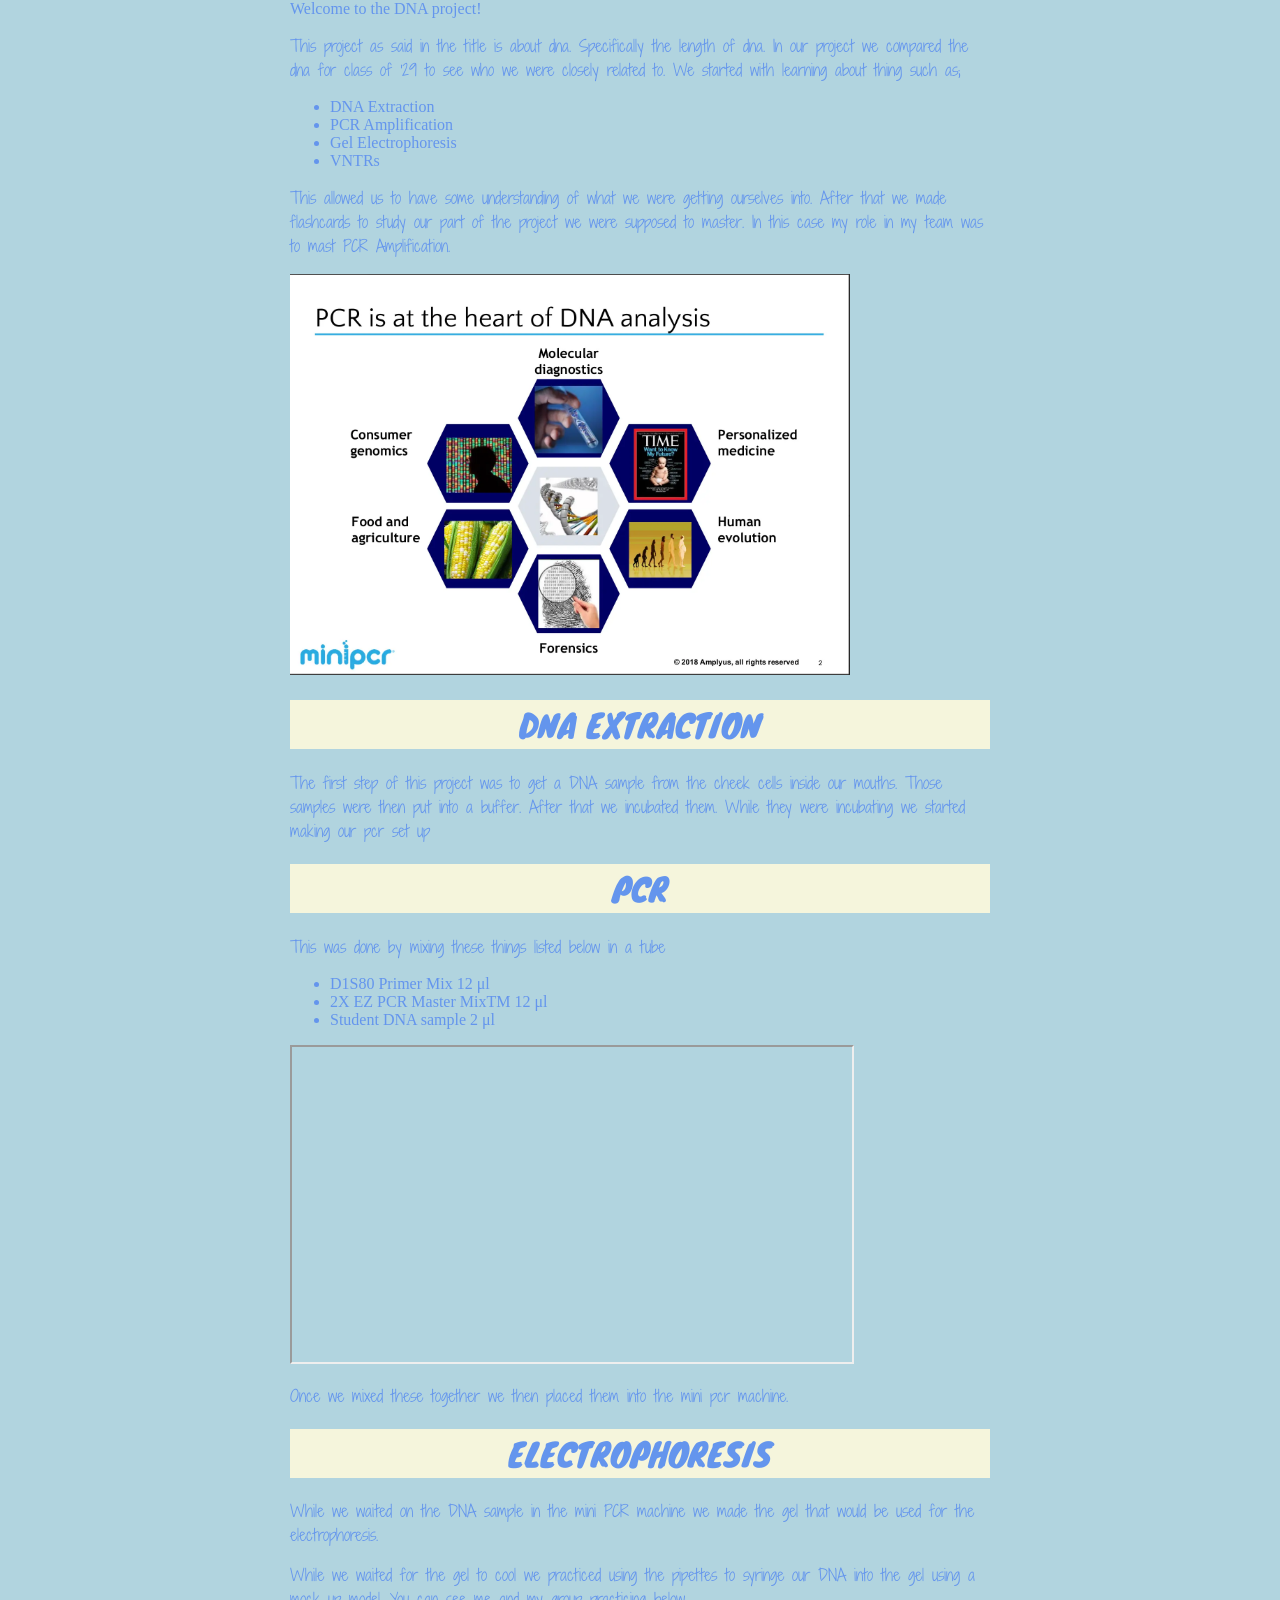
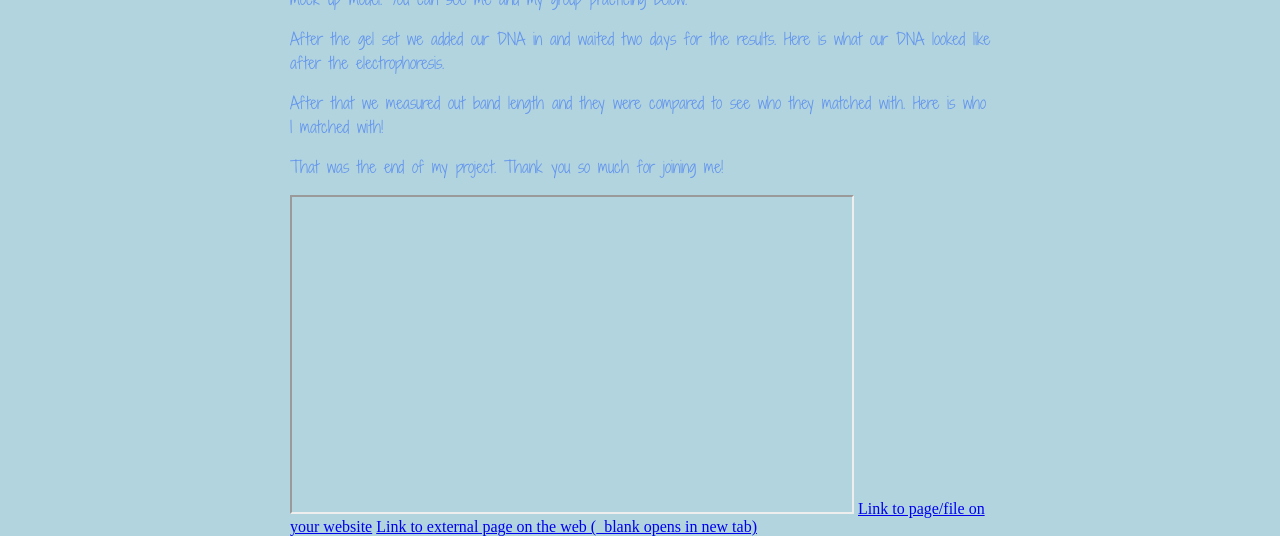
==== biobreakthrough.html @ d28806fa "Update biobreakthrough.html" ====
<!DOCTYPE html>
<!--
    Anything you put in between the double-dash arrow symbols shown around
    this block of text is designated a 'comment' intended for human coders
    and ignored by the computer. The top "<!DOCTYPE html>" line of code 
    declares that this text file is to be interpreted as HTML code.
-->

<html lang=en>
<!--
    This opening tag marks the start of the html code.  Everything below
    until the </html> closing tag is part of this element. "lang" is an
    attribute defining the language of the website. The value "en" 
    indicates this site is written in English. We indent the content
    inside an element to make it easier for people to read and understand.
-->

    <head>
    <!--Code *about* the website, NOT displayed in the browser window.-->

        <meta charset="UTF-8"> <!--Sets site to use standard characters.-->

        <meta name="viewport" content="width=device-width, initial-scale=1.0">
        <!-- Sizes your site to the visitor's screen size -->

        <meta name="author" content="Your Name">
        <!--
            Some tags like "meta" are self-closing. They have "attributes" 
            but no inner content and they don't need or use a closing tag.
        -->

        <title>Relations Across the World</title>
        <!--The 'title' is what's displayed in the browser tab.-->

        <link rel="stylesheet" href="/style.css">
        <!--
            HTML (HyperText Markup Language) code is for the website 
            content. CSS (Cascading Style Sheets) code is for the website 
            style. The line above tells the browser the file location and 
            file name to find this code that you'll write/edit there.
        -->

        <link rel="icon" type="image/png" href="/favicon.png">
        <!--
            If you made/found a favicon, export/name it exactly favicon.png
            and upload to the top level of your repo, then this line of
            code will use it as your site icon in the browser tab.
        -->

    </head>

    <body> <!--Everything to be displayed in the browser window.-->
          
        <!--example headings, paragraphs, lists-->
       <h> Welcome to the DNA project!</h>
        <!--example images (uploaded to repo's "images" directory)-->
<p> This project as said in the title is about dna. Specifically the length of dna. 
    In our project we compared the dna for class of '29 to see who we were closely related to. 
    We started with learning about thing such as; </p>
        <ul>
            <li>DNA Extraction</li>
            <li>PCR Amplification</li>
            <li>Gel Electrophoresis</li>
            <li>VNTRs</li>
        </ul>

<p>This allowed us to have some understanding of what we were getting ourselves into. 
    After that we made flashcards to study our part of the project we were supposed to master. 
    In this case my role in my team was to mast PCR Amplification.</p>


        
        <img 
            
            src="images/pcrexplanation.webp"
            width="560" 
            alt="Quick explanation on pcr and what it does">
        <h1>DNA EXTRACTION</h1>
        
<p>The first step of this project was to get a DNA sample from the cheek cells inside our mouths. 
    Those samples were then put into a buffer. After that we incubated them. 
    While they were incubating we started making our pcr set up</p>

        <h1>PCR</h1>

        <p>This was done by mixing these things listed below in a tube </p>

        <ul>
            <li>D1S80 Primer Mix 12 μl</li>
            <li>2X EZ PCR Master MixTM 12 μl</li>
            <li>Student DNA sample 2 μl</li>
        </ul>
<iframe
    src="https://drive.google.com/file/d/1g2wAeH0hbMvpp764dH5-eVqAznQi3-Sd/preview"
    width="560" height="315"
    allowfullscreen>
</iframe>
    
        <p>Once we mixed these together we then placed them into the mini pcr machine.</p>

        <h1>ELECTROPHORESIS</h1>

        <p>While we waited on the DNA sample in the mini PCR machine we made the gel that would be used for the electrophoresis.</p>

        <p>While we waited for the gel to cool we practiced using the pipettes to syringe our 
        DNA into the gel using a mock up model. You can see me and my group practicing below. </p>

        <p>After the gel set we added our DNA in and waited two days for the results. 
            Here is what our DNA looked like after the electrophoresis. </p>

        <p>After that we measured out band length and they were compared to see who they matched with. 
            Here is who I matched with!</p>

        <p>That was the end of my project. Thank you so much for joining me!</p>
        <!--example video (or other content from another webpage)-->
        
        <iframe 
            src="https://drive.google.com/file/d/FILE_ID/preview"
            width="560" height="315"
            allowfullscreen>
        </iframe>
        <!-- replace FILE_ID in the example link above with the
             exact text from the equivalent spot within your 
             actual video's Google Drive shared link -->

        <!--example links-->
        <a href="/about.html">Link to page/file on your website</a>
        <a href="https://github.com" target="_blank">Link to
            external page on the web (_blank opens in new tab)</a>

    </body>
</html>
---- style.css ----
@import url('https://fonts.googleapis.com/css2?family=Knewave&family=Shadows+Into+Light+Two&display=swap');

body {
   max-Width: 700px;
  margin: auto;
  color: cornflowerblue;
  Background-color: #B1D4DF
}
h1, h2, h3 {
  Text-align: center;
  background-color: beige;
 font-family: "Knewave", system-ui;
  font-weight: 400;
  font-style: normal;
}
P {
font-family: "Shadows Into Light Two", cursive;
  font-weight: 400;
  font-style: normal;
}
Nav li {
  List-style-type: none;
  Display: inline-block;
  Padding: 8px;
  Background-color:#BBEEF0;
}
Table, th, td {
  border: 2px solid;
}
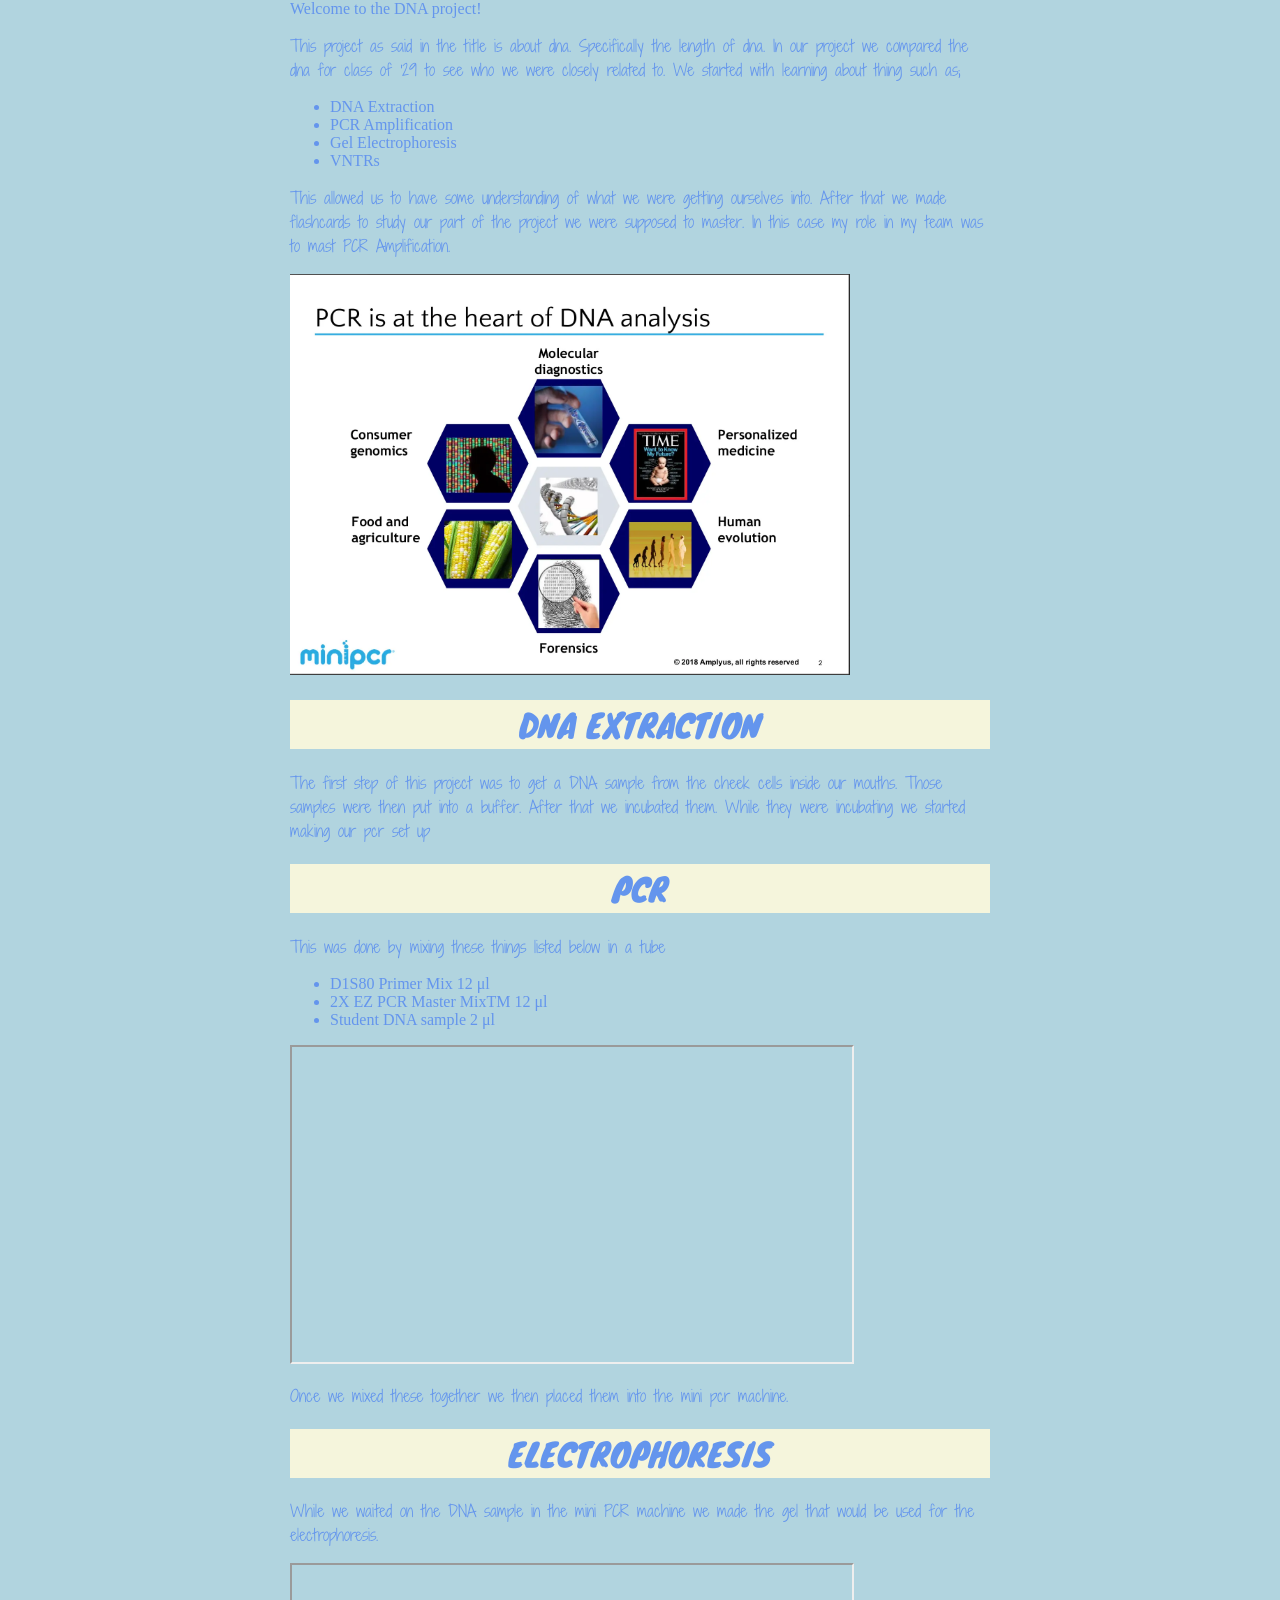
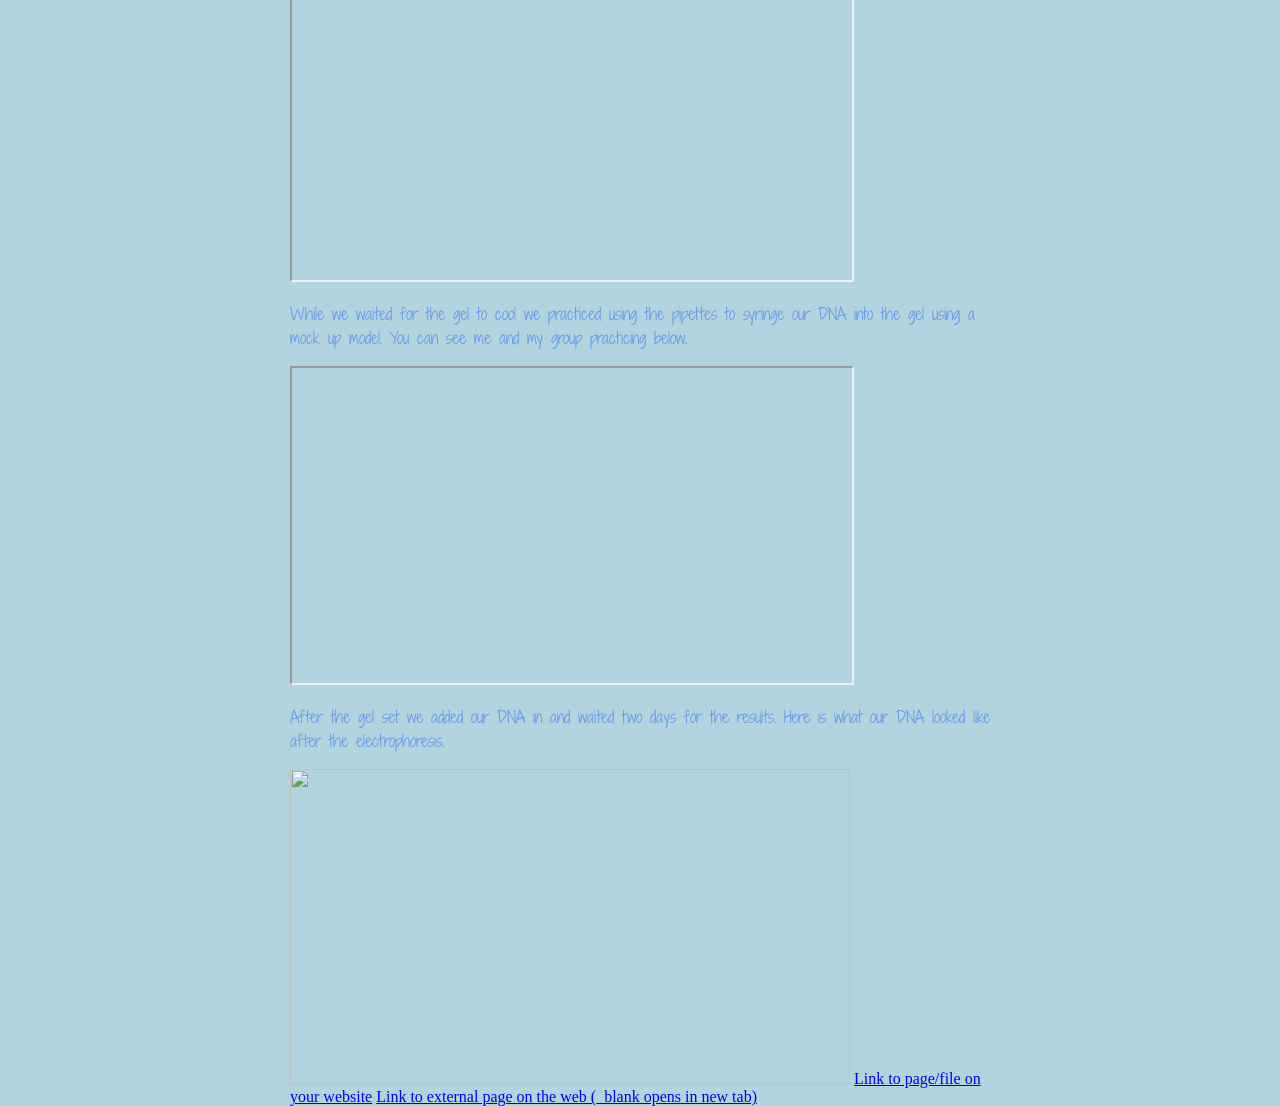
==== commit ca0eccfb: "Update biobreakthrough.html" ====
--- a/biobreakthrough.html
+++ b/biobreakthrough.html
@@ -70,11 +70,13 @@
 
 
         
-        <img 
+        <img
             
             src="images/pcrexplanation.webp"
             width="560" 
             alt="Quick explanation on pcr and what it does">
+
+        
         <h1>DNA EXTRACTION</h1>
         
 <p>The first step of this project was to get a DNA sample from the cheek cells inside our mouths. 
@@ -101,13 +103,25 @@
         <h1>ELECTROPHORESIS</h1>
 
         <p>While we waited on the DNA sample in the mini PCR machine we made the gel that would be used for the electrophoresis.</p>
-
+<iframe
+    src="https://drive.google.com/file/d/1Gts8UBvDqprJwBTqhajZ19XPBqhfyo3I/preview"
+    width="560" height="315"
+    allowfullscreen>
+</iframe>
+        
         <p>While we waited for the gel to cool we practiced using the pipettes to syringe our 
         DNA into the gel using a mock up model. You can see me and my group practicing below. </p>
-
+<iframe
+    scr="https://drive.google.com/file/d/1UNjRVYKHMQchnXVR-z0BlIrUE1TOkA-Y/preview"
+    width="560" height="315"
+    allowfullscreen>
+</iframe>
+        
         <p>After the gel set we added our DNA in and waited two days for the results. 
             Here is what our DNA looked like after the electrophoresis. </p>
-
+<img
+    src="
+    
         <p>After that we measured out band length and they were compared to see who they matched with. 
             Here is who I matched with!</p>
 
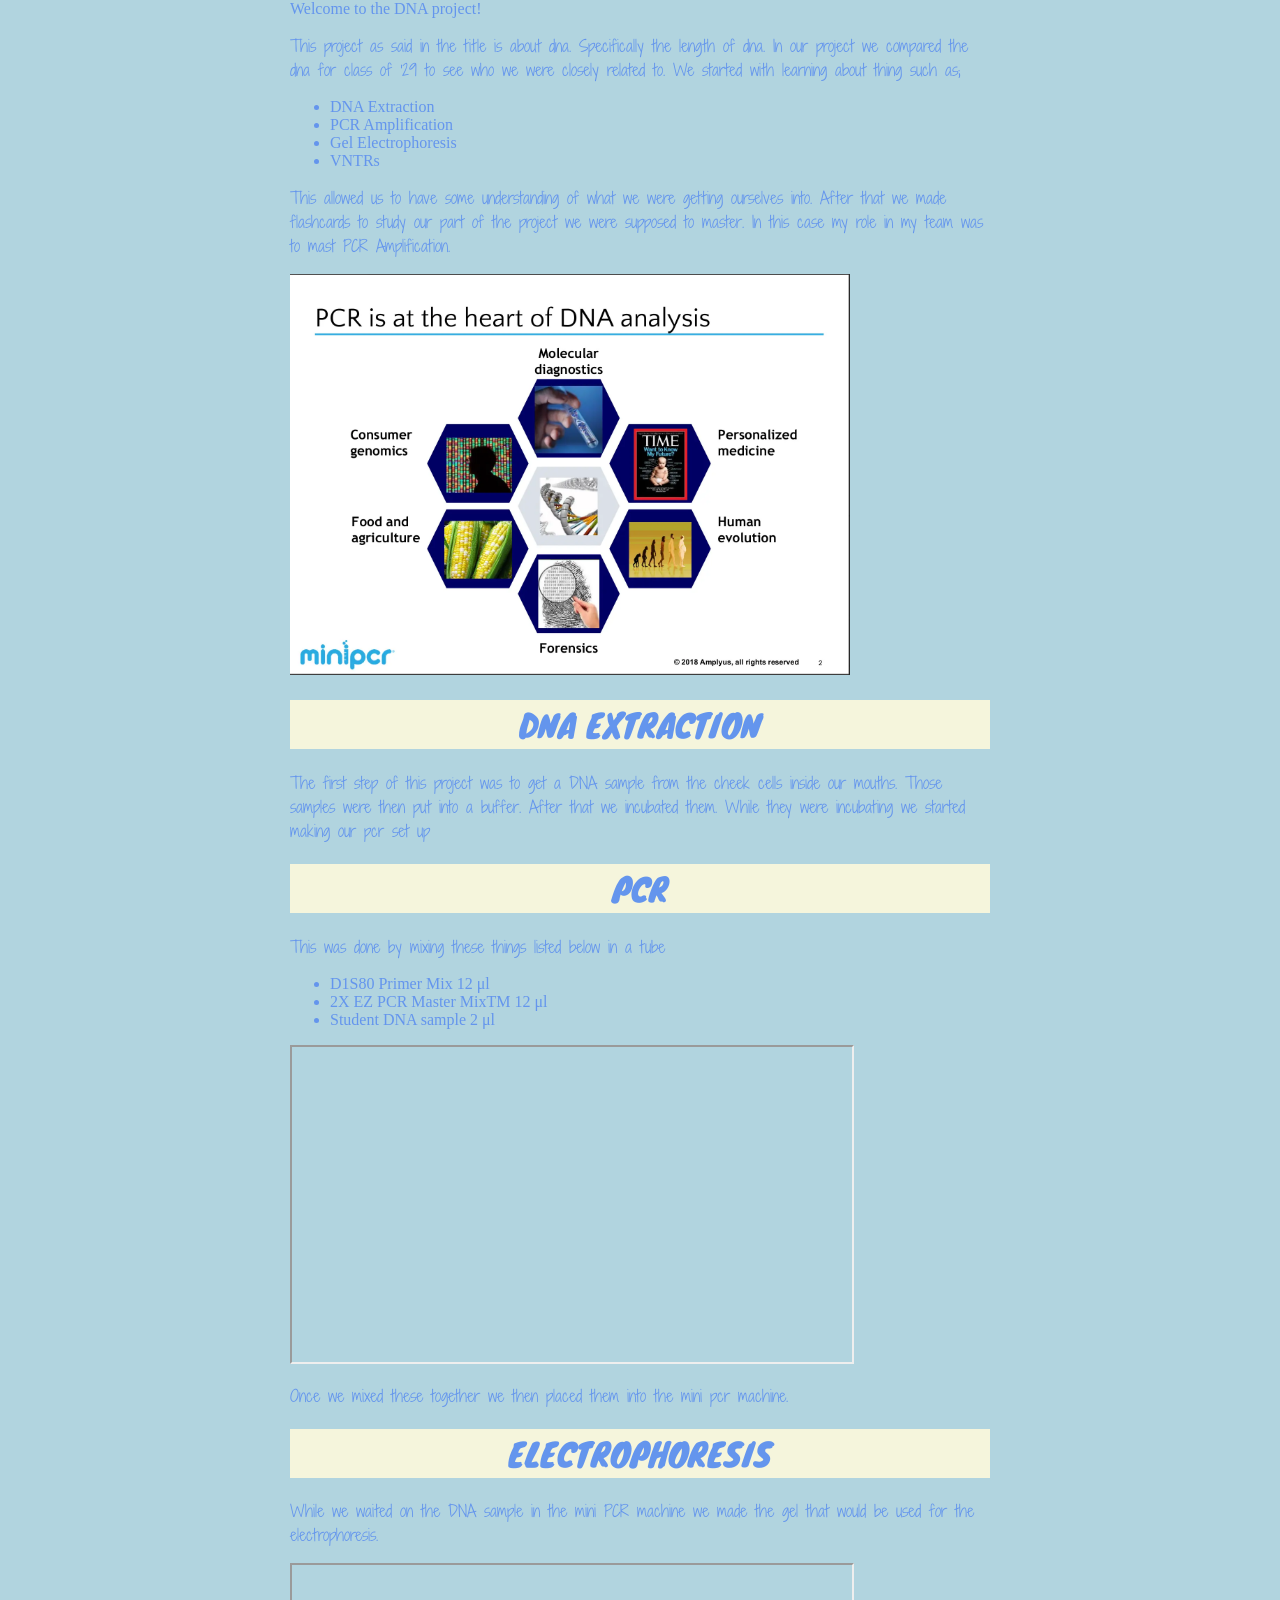
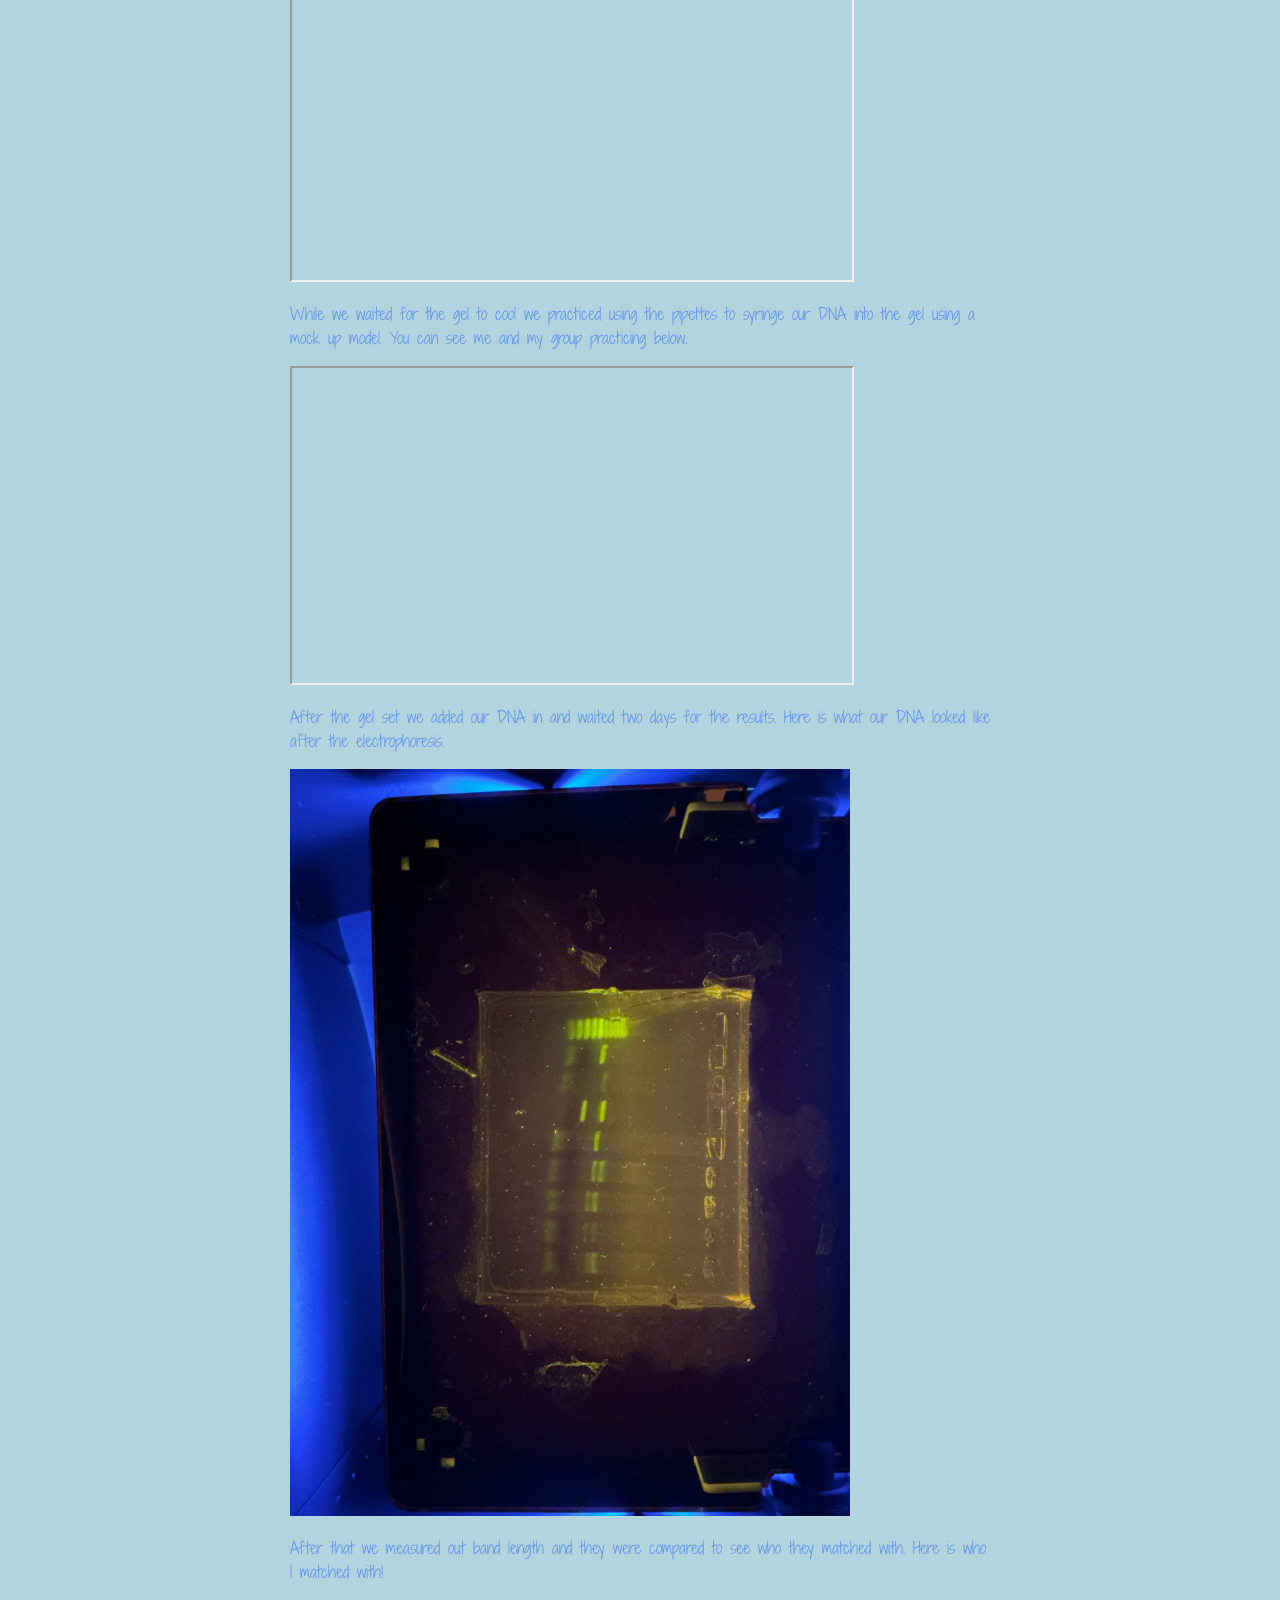
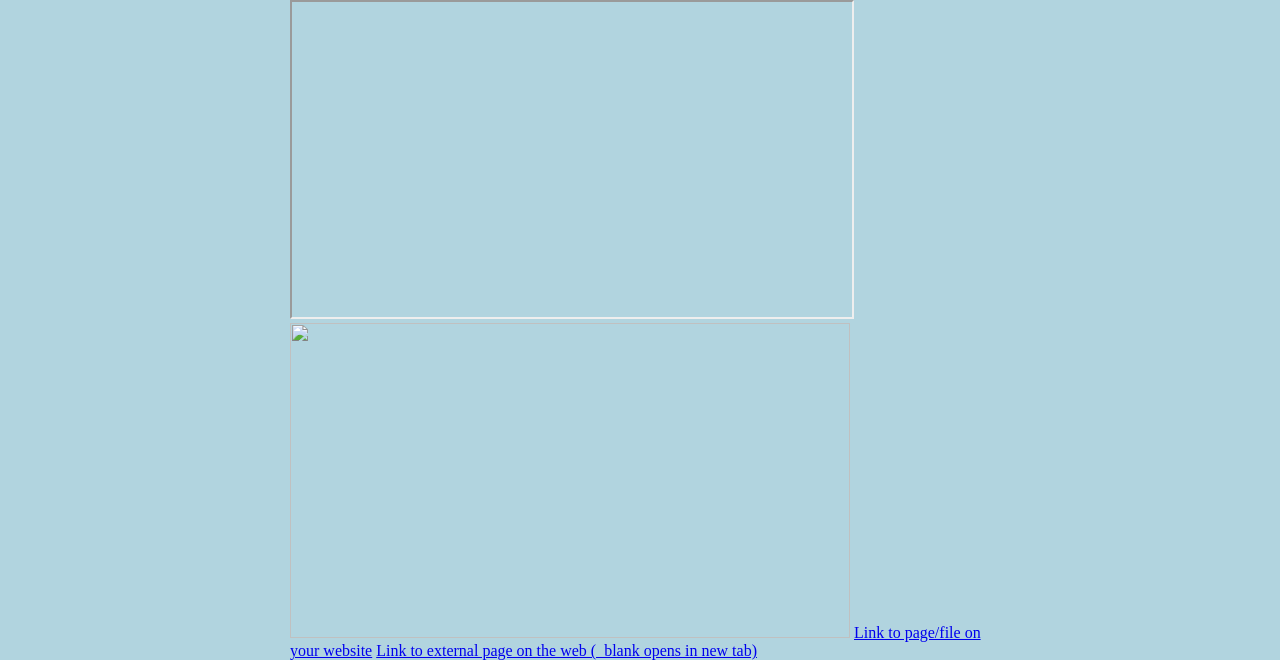
==== commit 914c6f10: "Update biobreakthrough.html" ====
--- a/biobreakthrough.html
+++ b/biobreakthrough.html
@@ -120,11 +120,21 @@
         <p>After the gel set we added our DNA in and waited two days for the results. 
             Here is what our DNA looked like after the electrophoresis. </p>
 <img
-    src="
+    src="images/gel.webp"
+    width="560"
+    alt="gel electrophoresis results">
     
         <p>After that we measured out band length and they were compared to see who they matched with. 
             Here is who I matched with!</p>
+<iframe
+    src="https://drive.google.com/file/d/1uJi8oIe1H4S3XC4cflglytpePHdUKwmH/preview"
+    width="560" height="315"
+    allowfullscreen>
+</iframe>
 
+<img
+    src="
+        
         <p>That was the end of my project. Thank you so much for joining me!</p>
         <!--example video (or other content from another webpage)-->
         
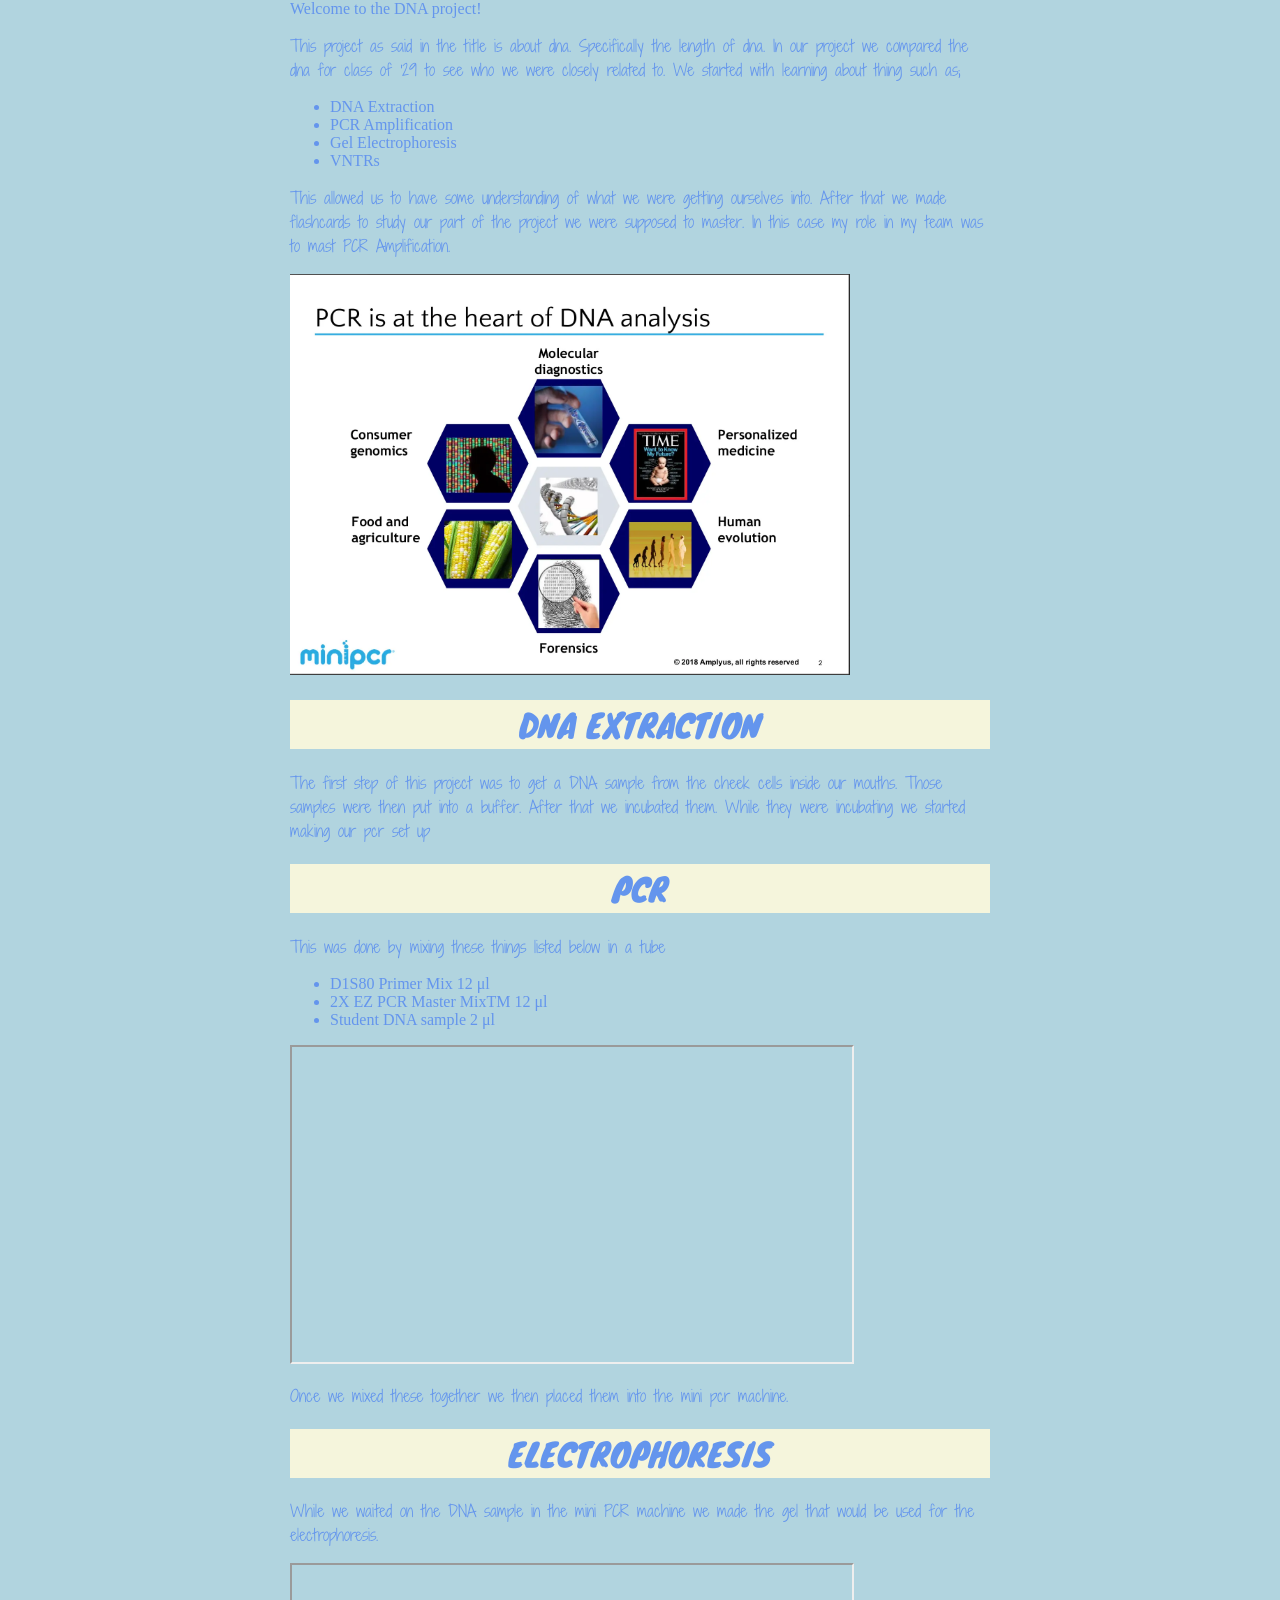
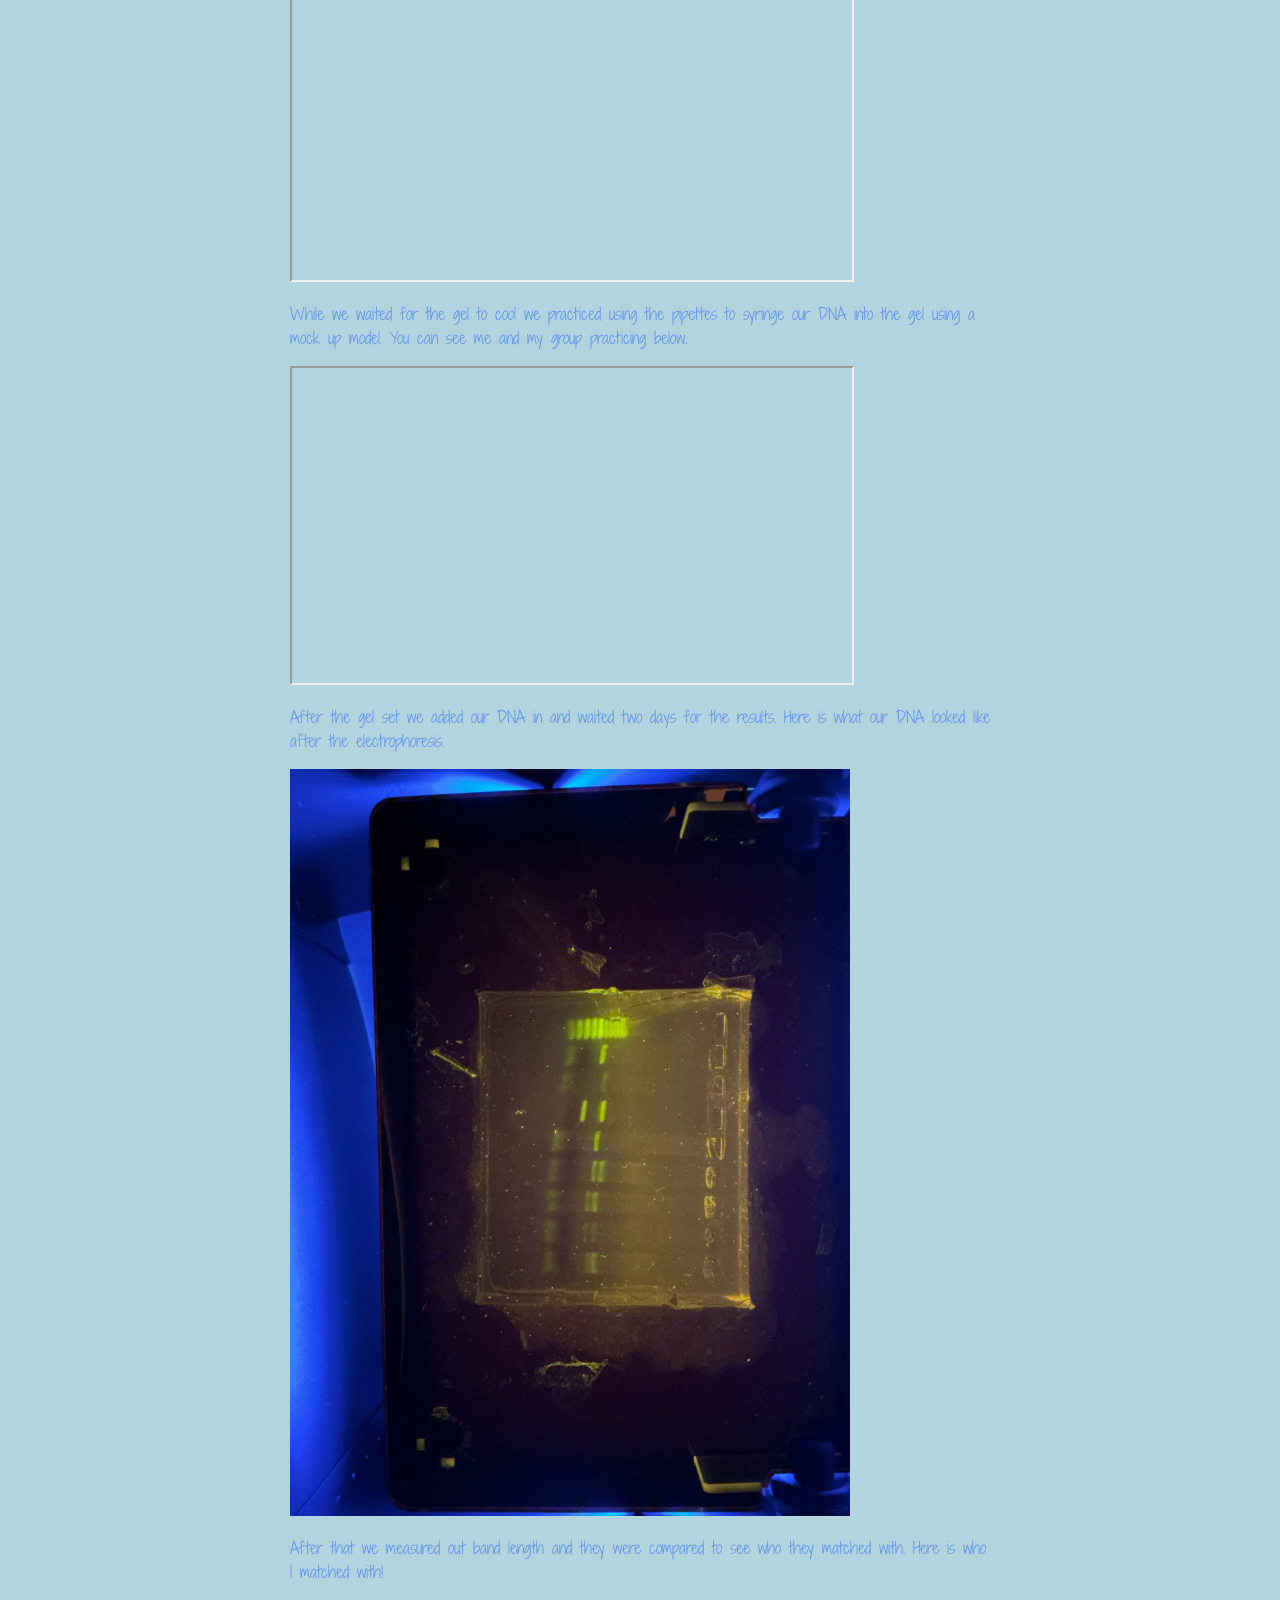
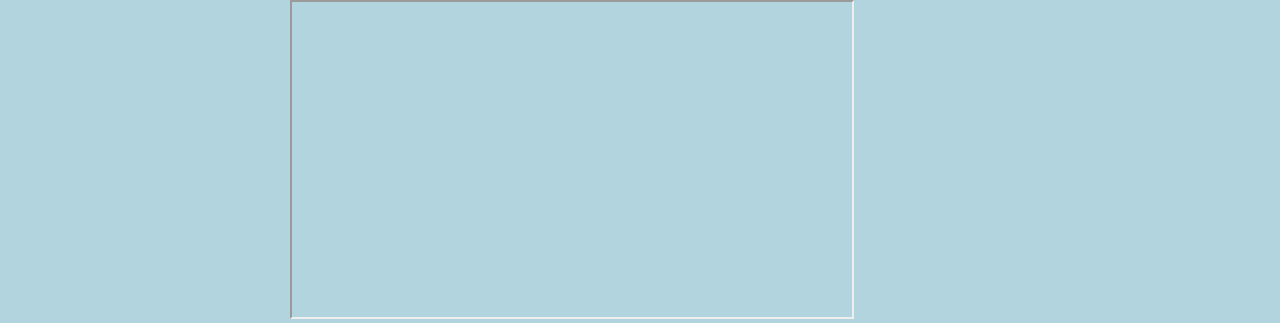
==== commit dc4d456b: "Update biobreakthrough.html" ====
--- a/biobreakthrough.html
+++ b/biobreakthrough.html
@@ -137,20 +137,6 @@
         
         <p>That was the end of my project. Thank you so much for joining me!</p>
         <!--example video (or other content from another webpage)-->
-        
-        <iframe 
-            src="https://drive.google.com/file/d/FILE_ID/preview"
-            width="560" height="315"
-            allowfullscreen>
-        </iframe>
-        <!-- replace FILE_ID in the example link above with the
-             exact text from the equivalent spot within your 
-             actual video's Google Drive shared link -->
-
-        <!--example links-->
-        <a href="/about.html">Link to page/file on your website</a>
-        <a href="https://github.com" target="_blank">Link to
-            external page on the web (_blank opens in new tab)</a>
 
     </body>
 </html>
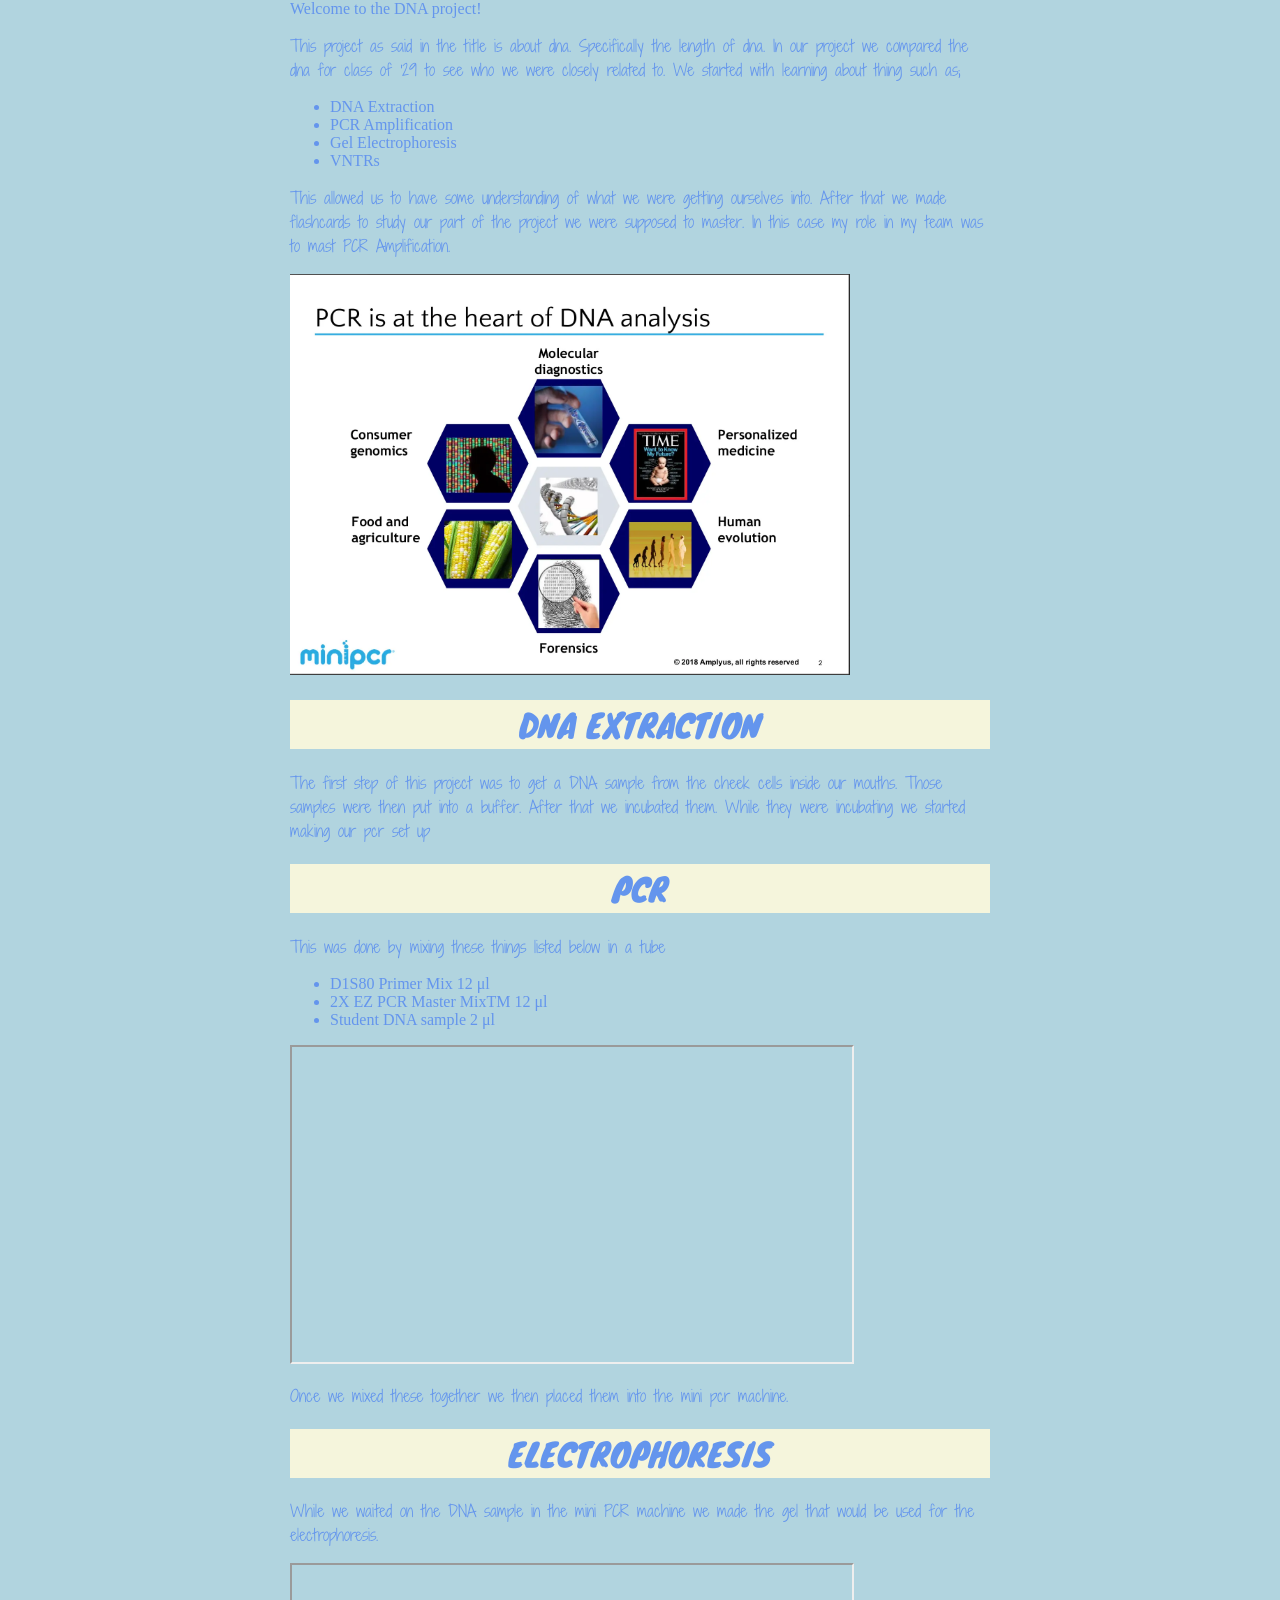
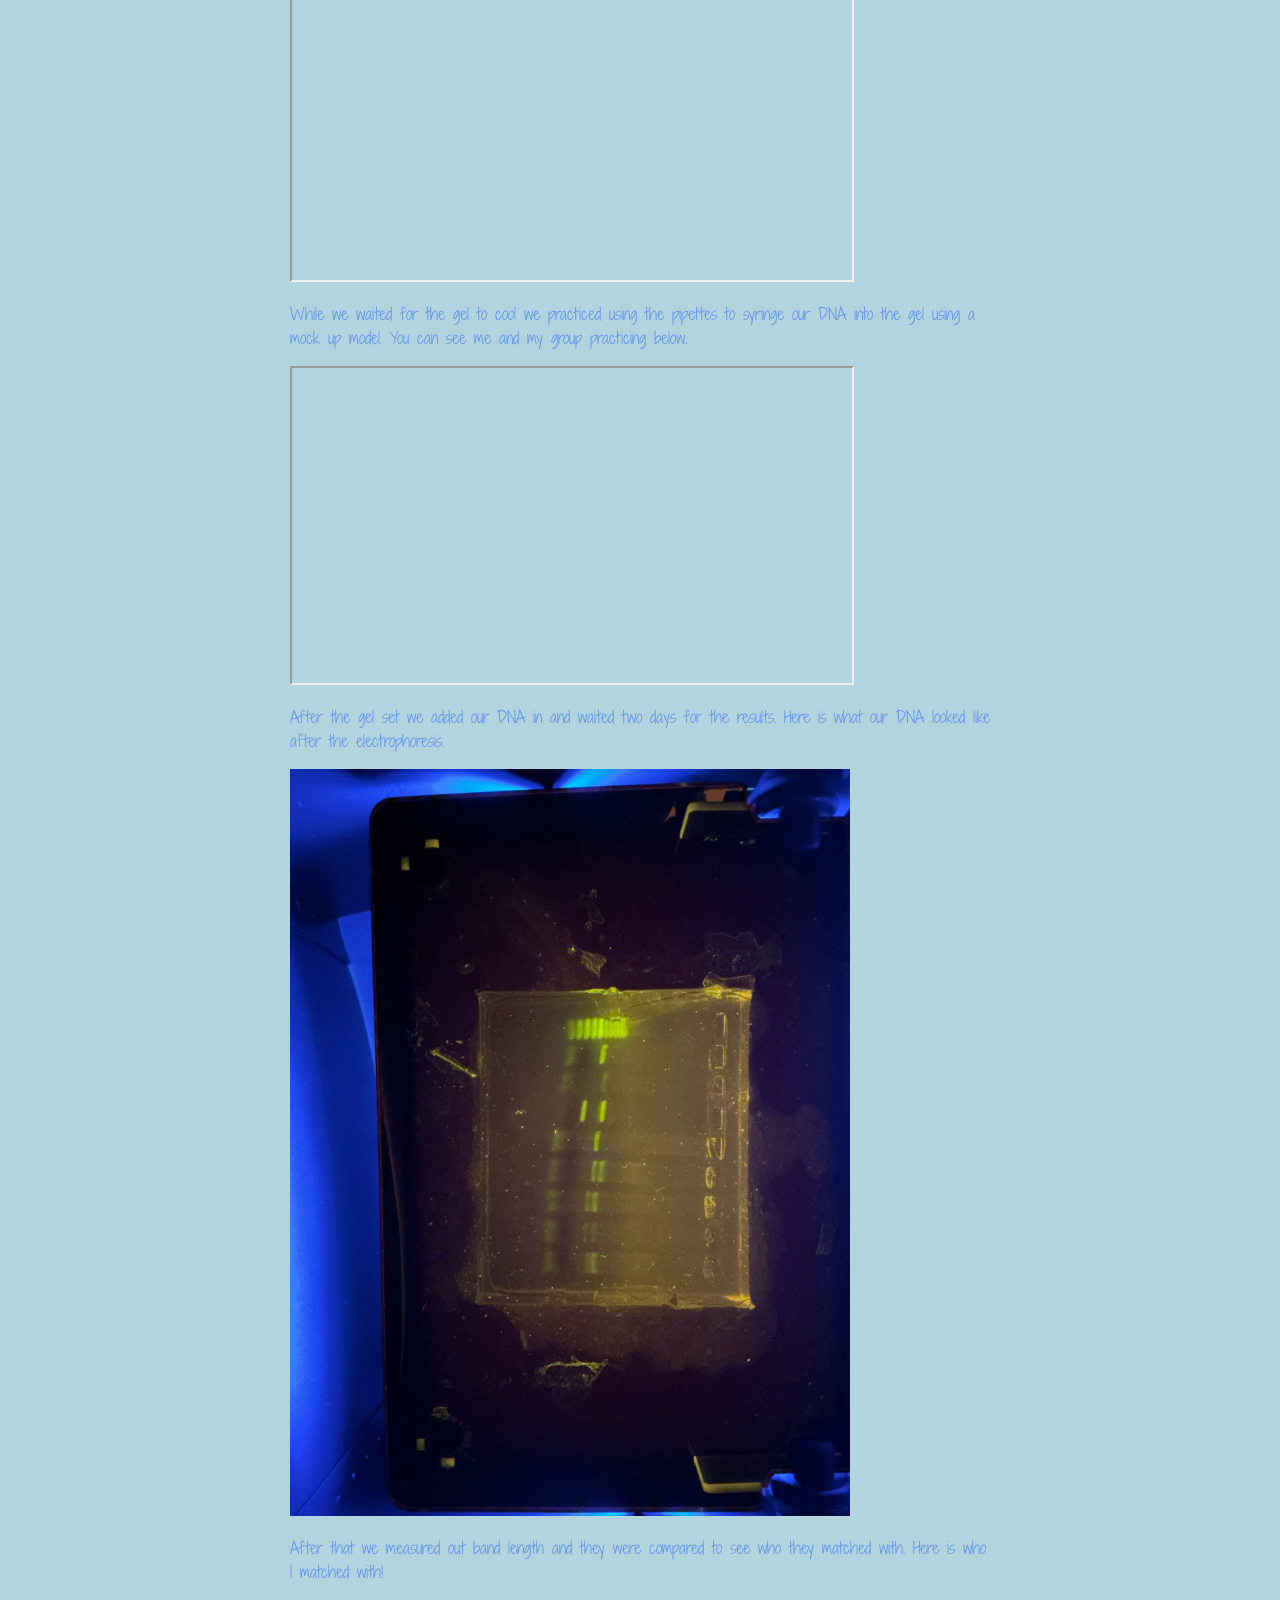
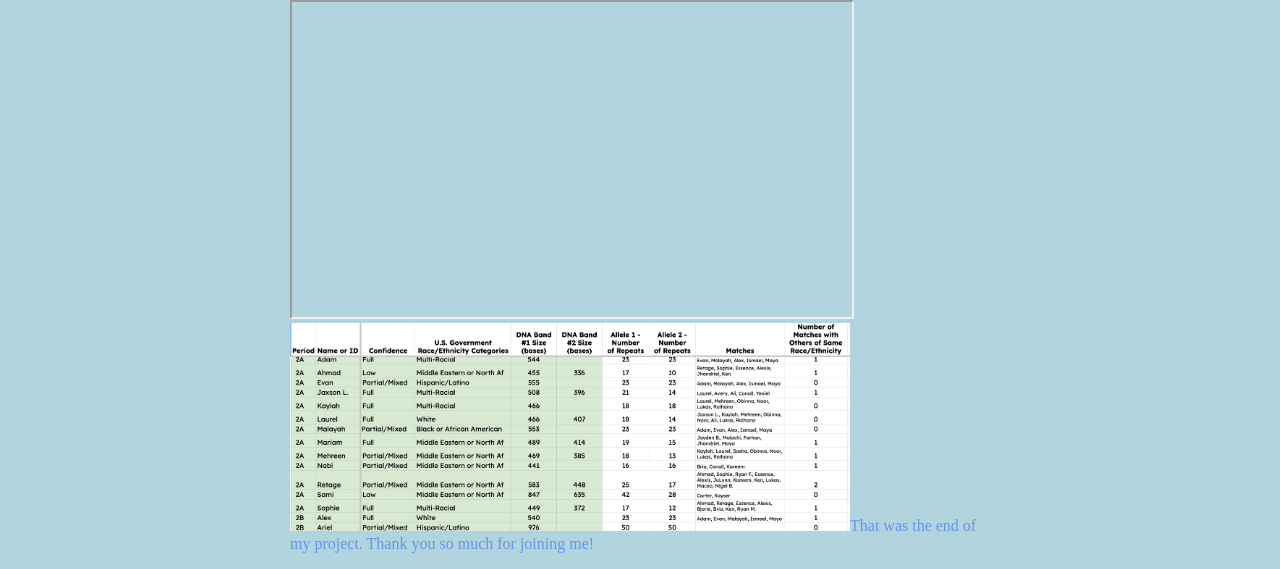
==== commit d837015f: "Update biobreakthrough.html" ====
--- a/biobreakthrough.html
+++ b/biobreakthrough.html
@@ -133,7 +133,9 @@
 </iframe>
 
 <img
-    src="
+    src="images/RESULTS.webp"
+    width="560"
+    alt="spreadsheet of student results".
         
         <p>That was the end of my project. Thank you so much for joining me!</p>
         <!--example video (or other content from another webpage)-->
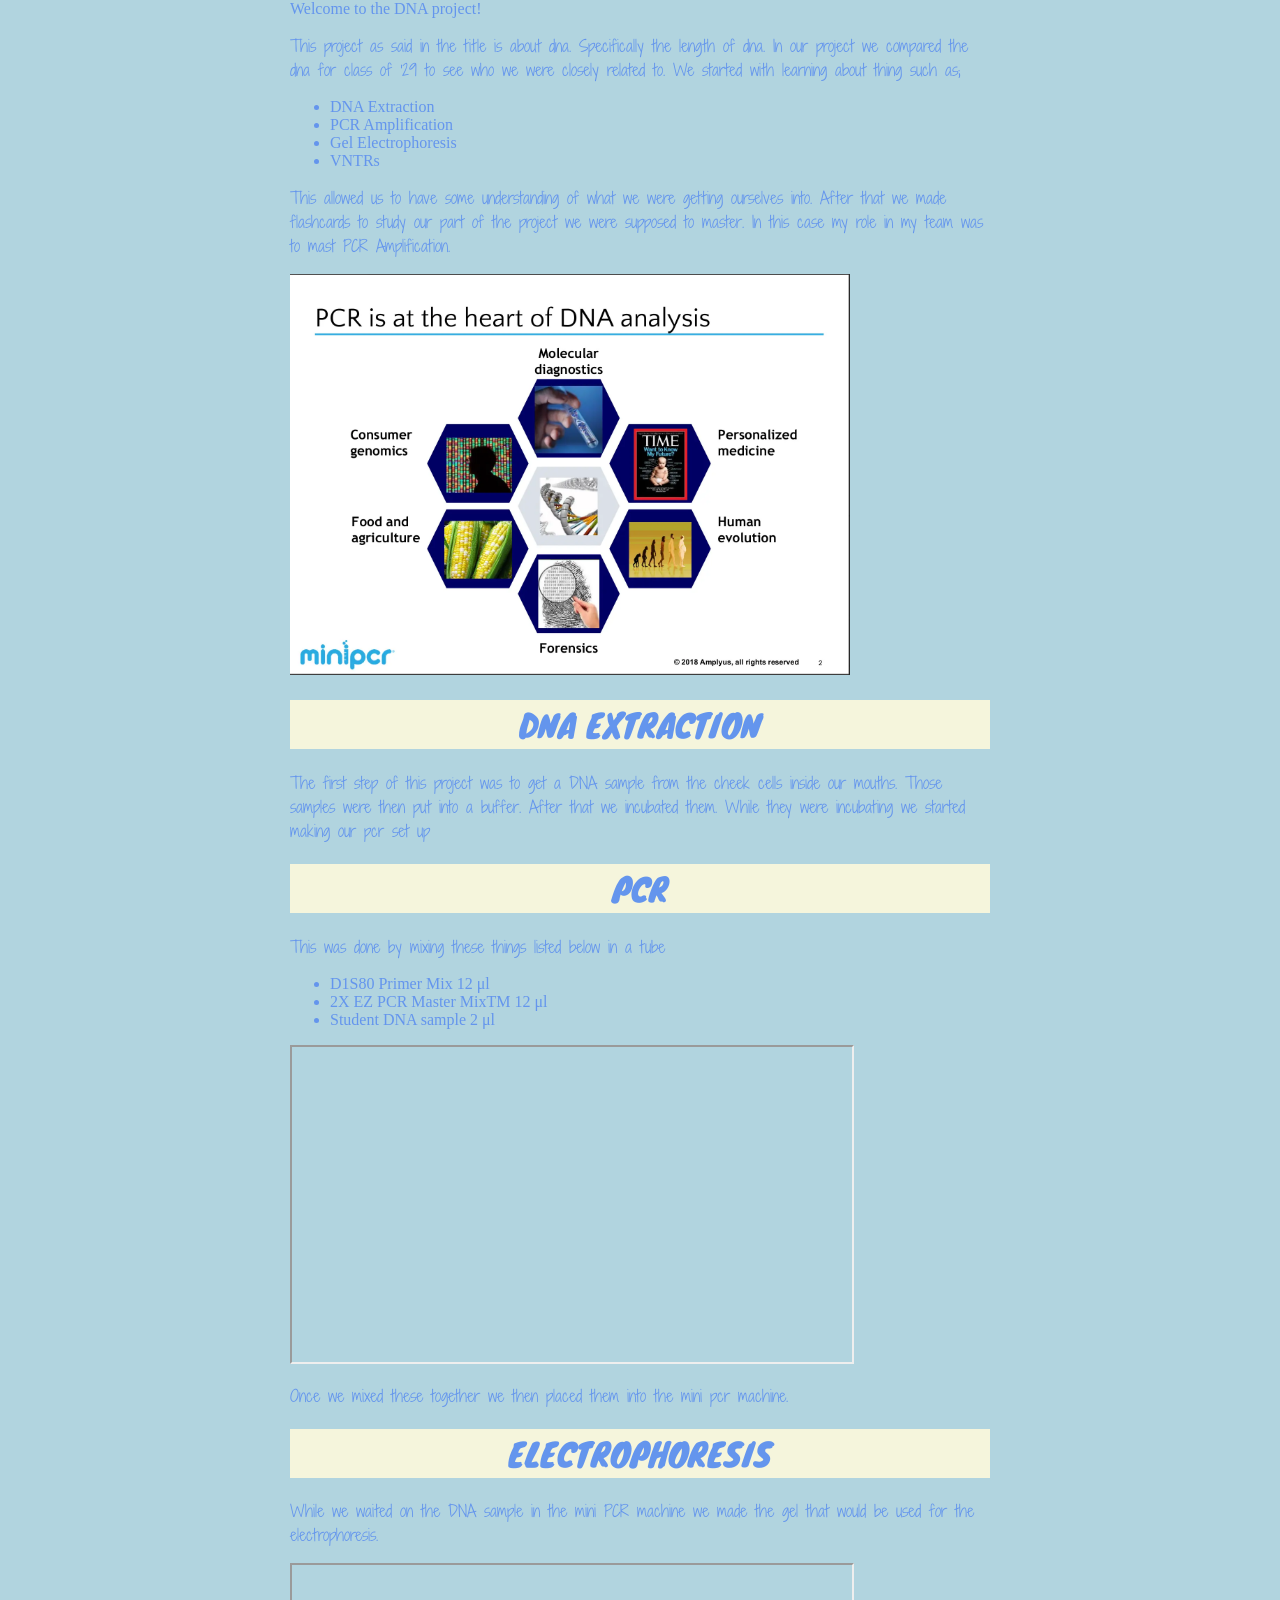
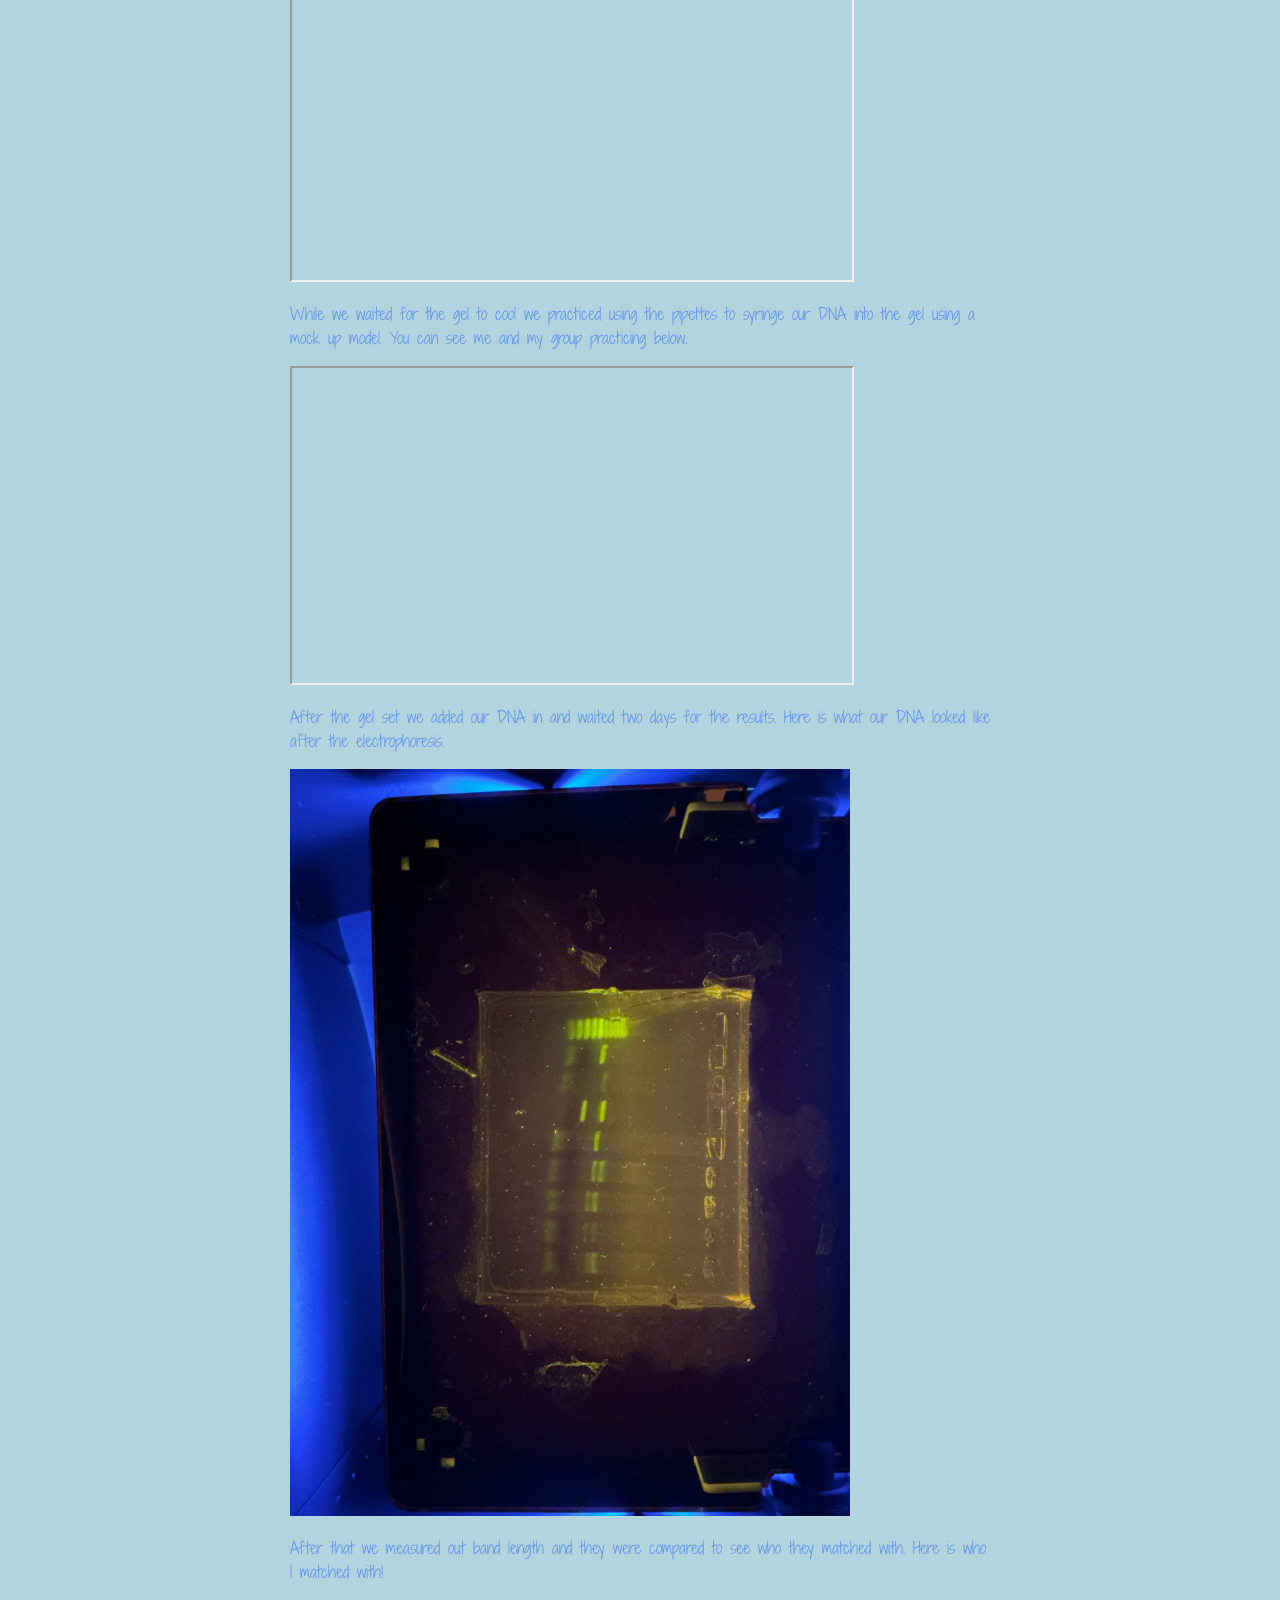
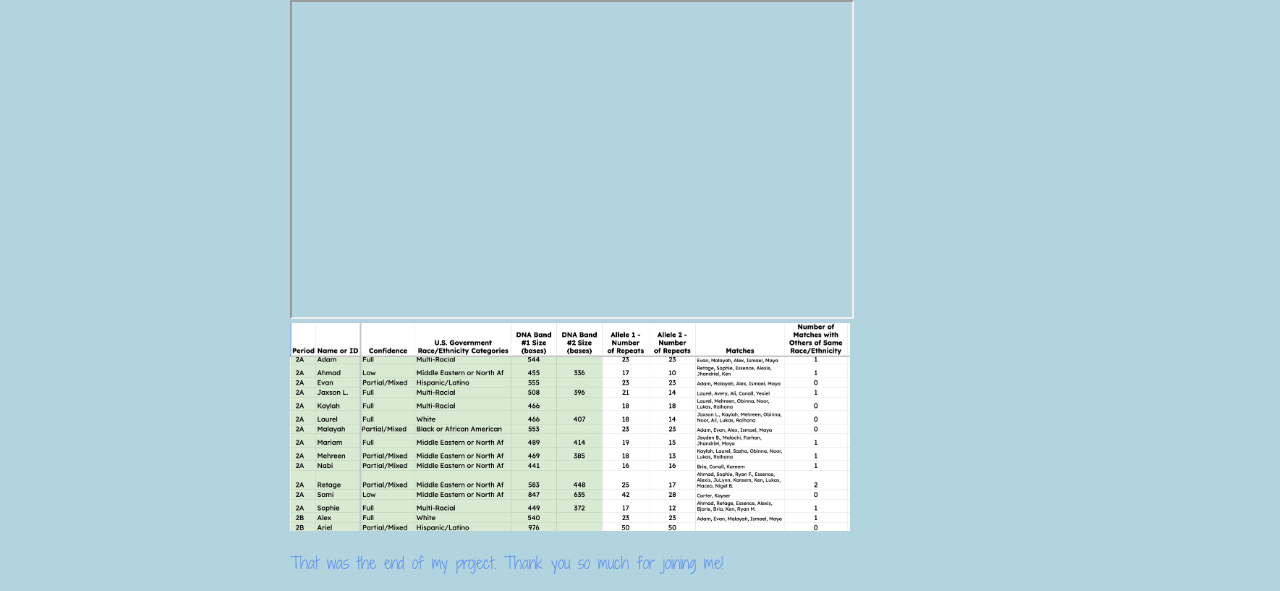
==== commit 6748bfb9: "Update biobreakthrough.html" ====
--- a/biobreakthrough.html
+++ b/biobreakthrough.html
@@ -135,9 +135,11 @@
 <img
     src="images/RESULTS.webp"
     width="560"
-    alt="spreadsheet of student results".
+    alt="spreadsheet of student results">
         
         <p>That was the end of my project. Thank you so much for joining me!</p>
+
+        
         <!--example video (or other content from another webpage)-->
 
     </body>
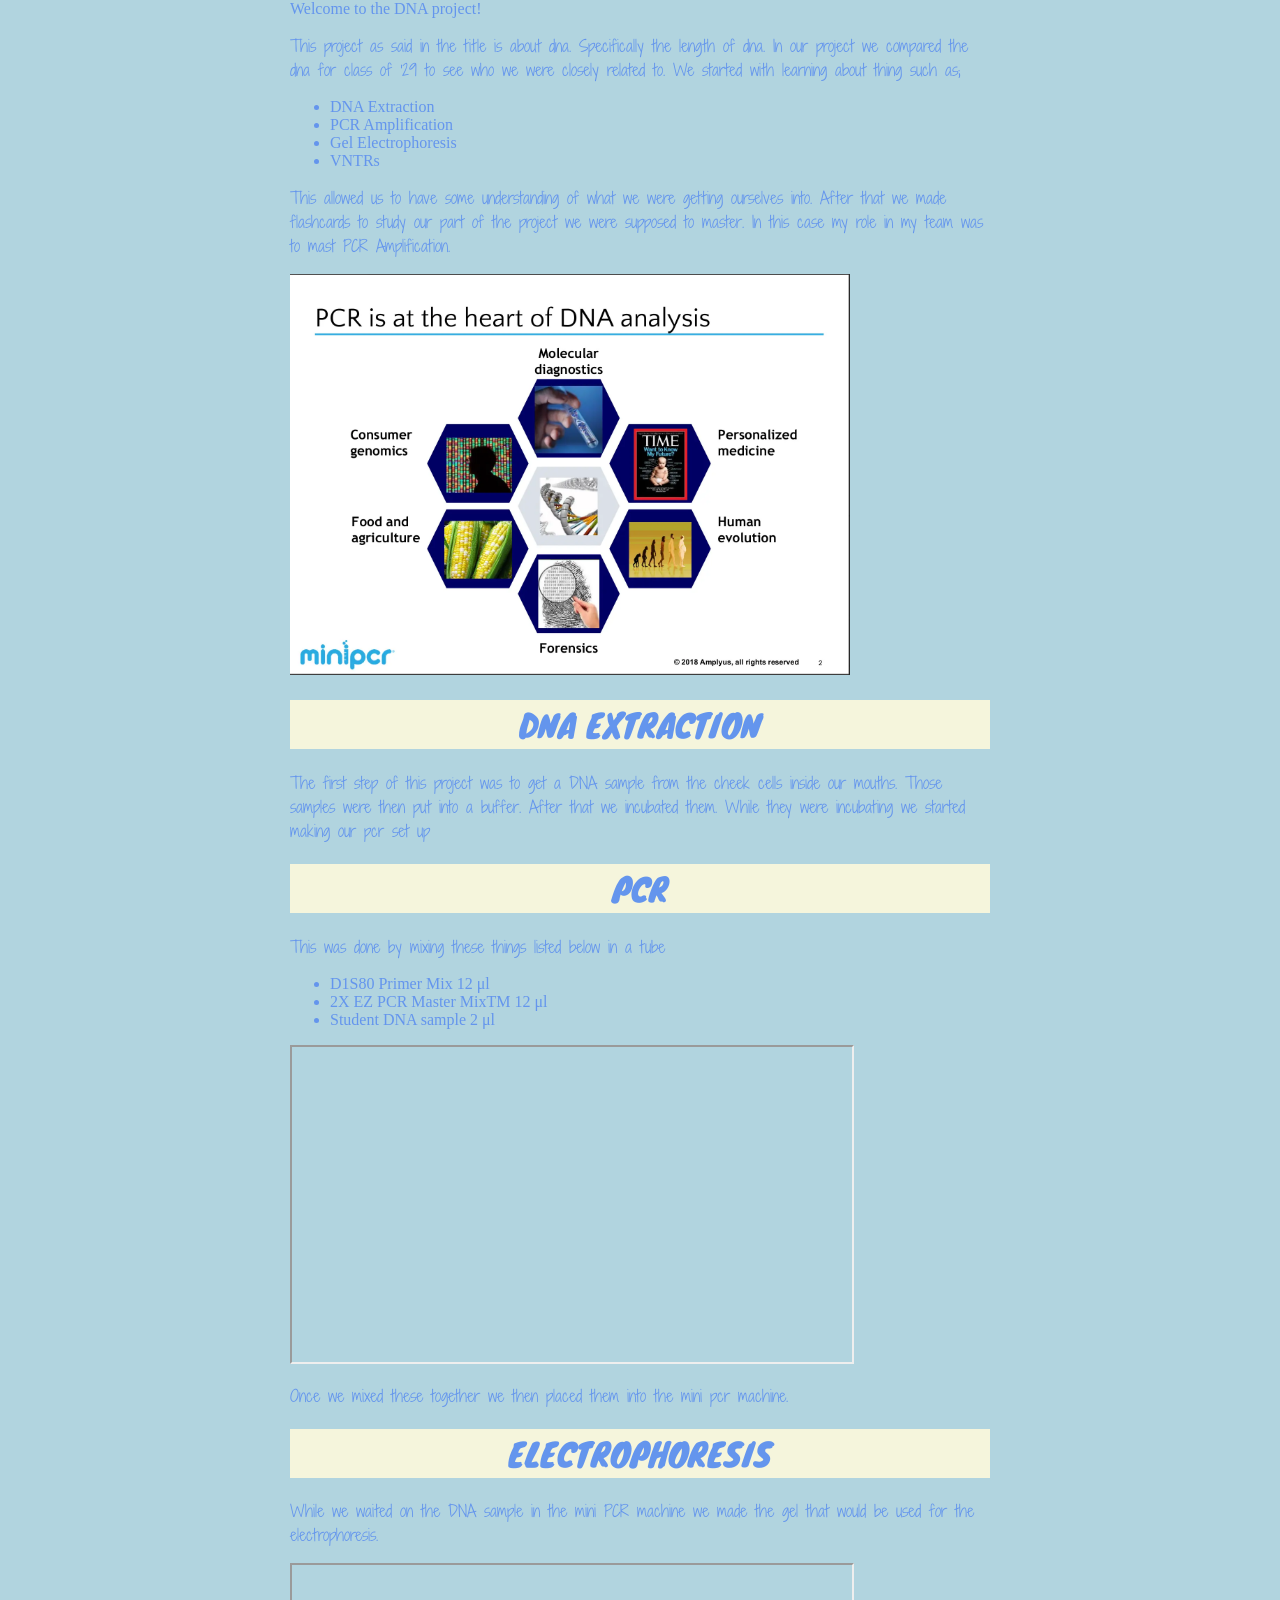
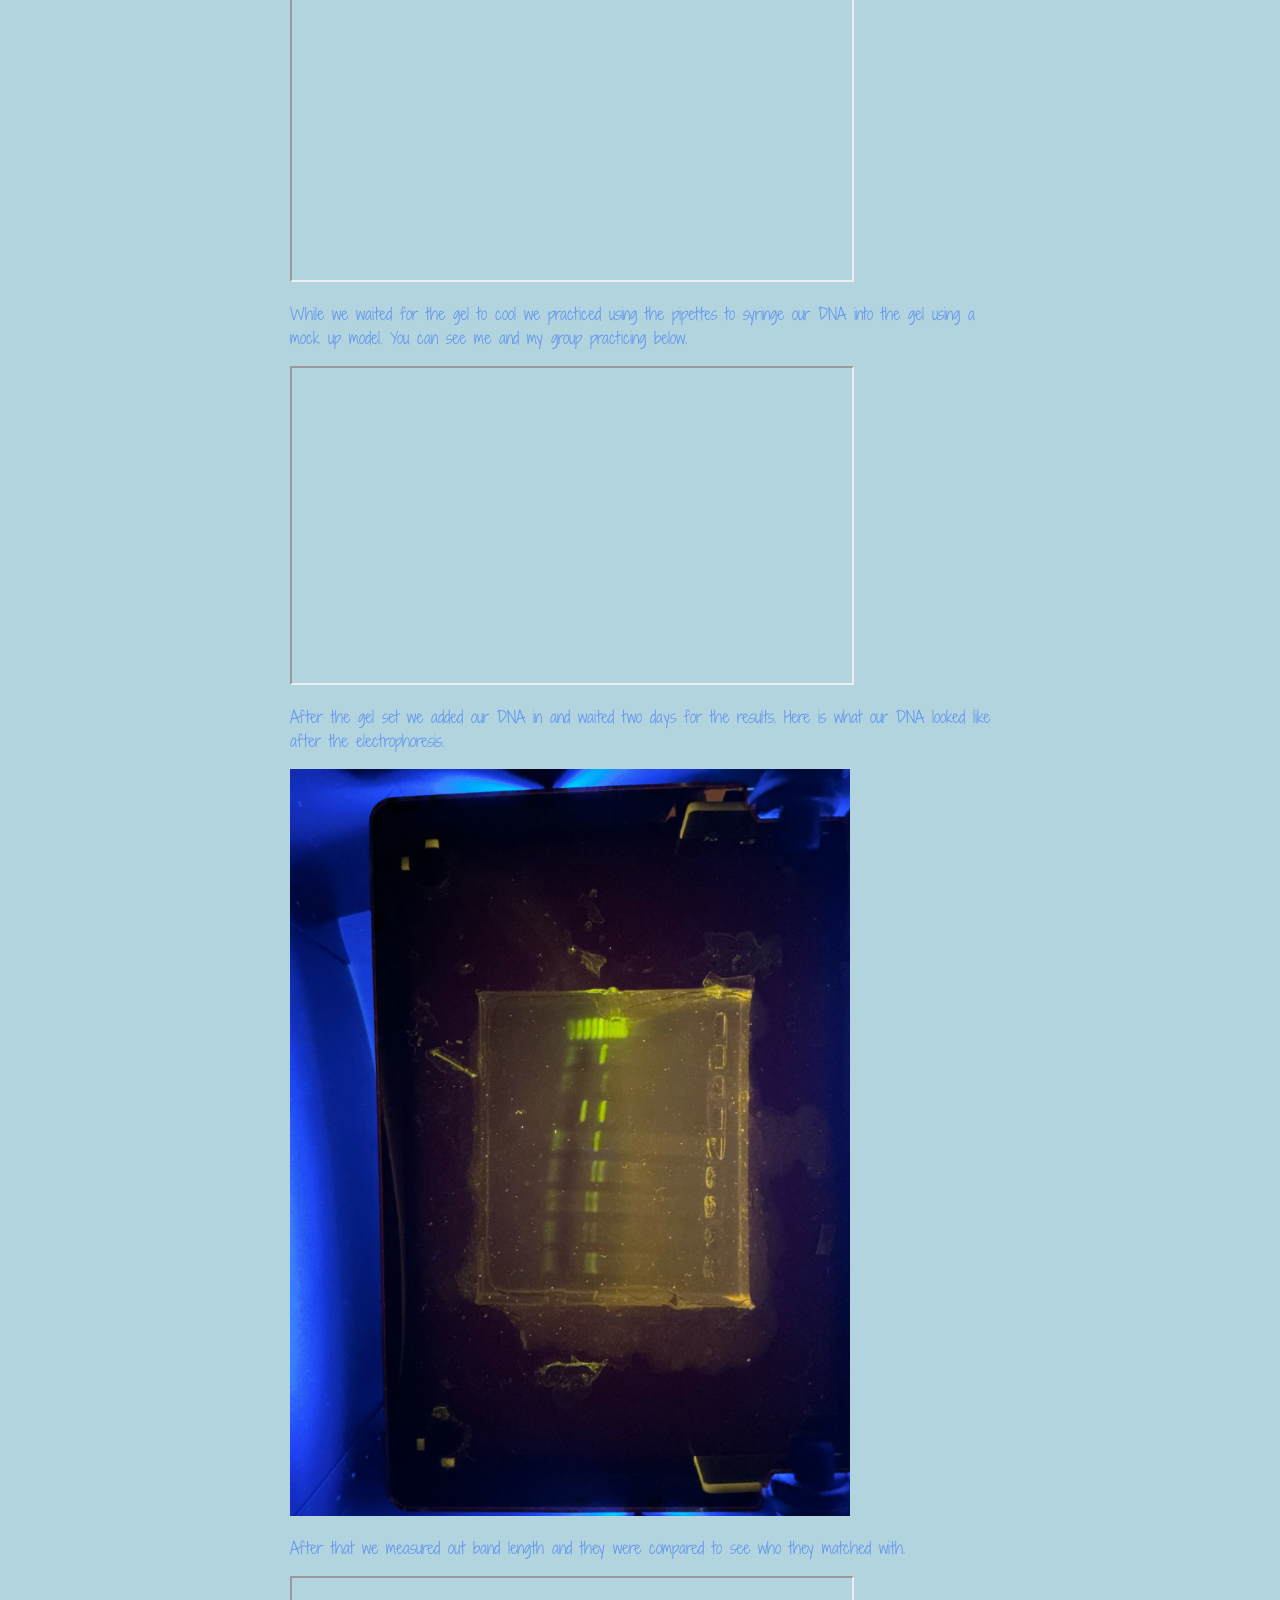
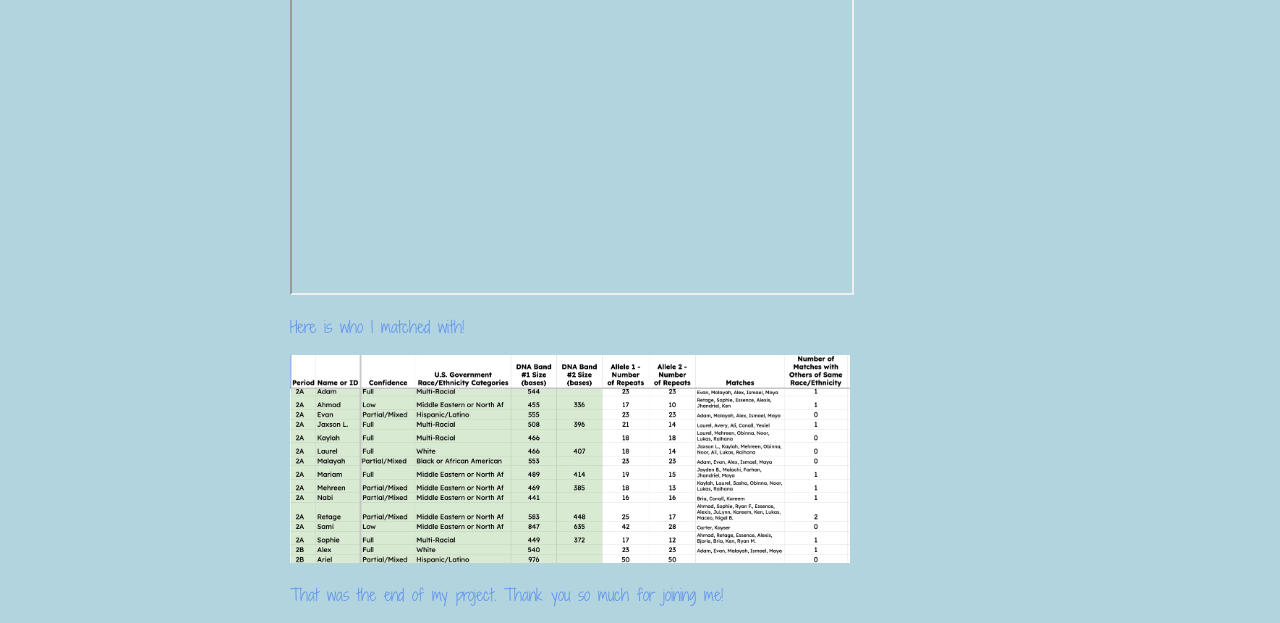
==== commit c81255b6: "Update biobreakthrough.html" ====
--- a/biobreakthrough.html
+++ b/biobreakthrough.html
@@ -124,14 +124,14 @@
     width="560"
     alt="gel electrophoresis results">
     
-        <p>After that we measured out band length and they were compared to see who they matched with. 
-            Here is who I matched with!</p>
+        <p>After that we measured out band length and they were compared to see who they matched with.</p>   
 <iframe
     src="https://drive.google.com/file/d/1uJi8oIe1H4S3XC4cflglytpePHdUKwmH/preview"
     width="560" height="315"
     allowfullscreen>
 </iframe>
-
+<p>Here is who I matched with!</p>
+        
 <img
     src="images/RESULTS.webp"
     width="560"
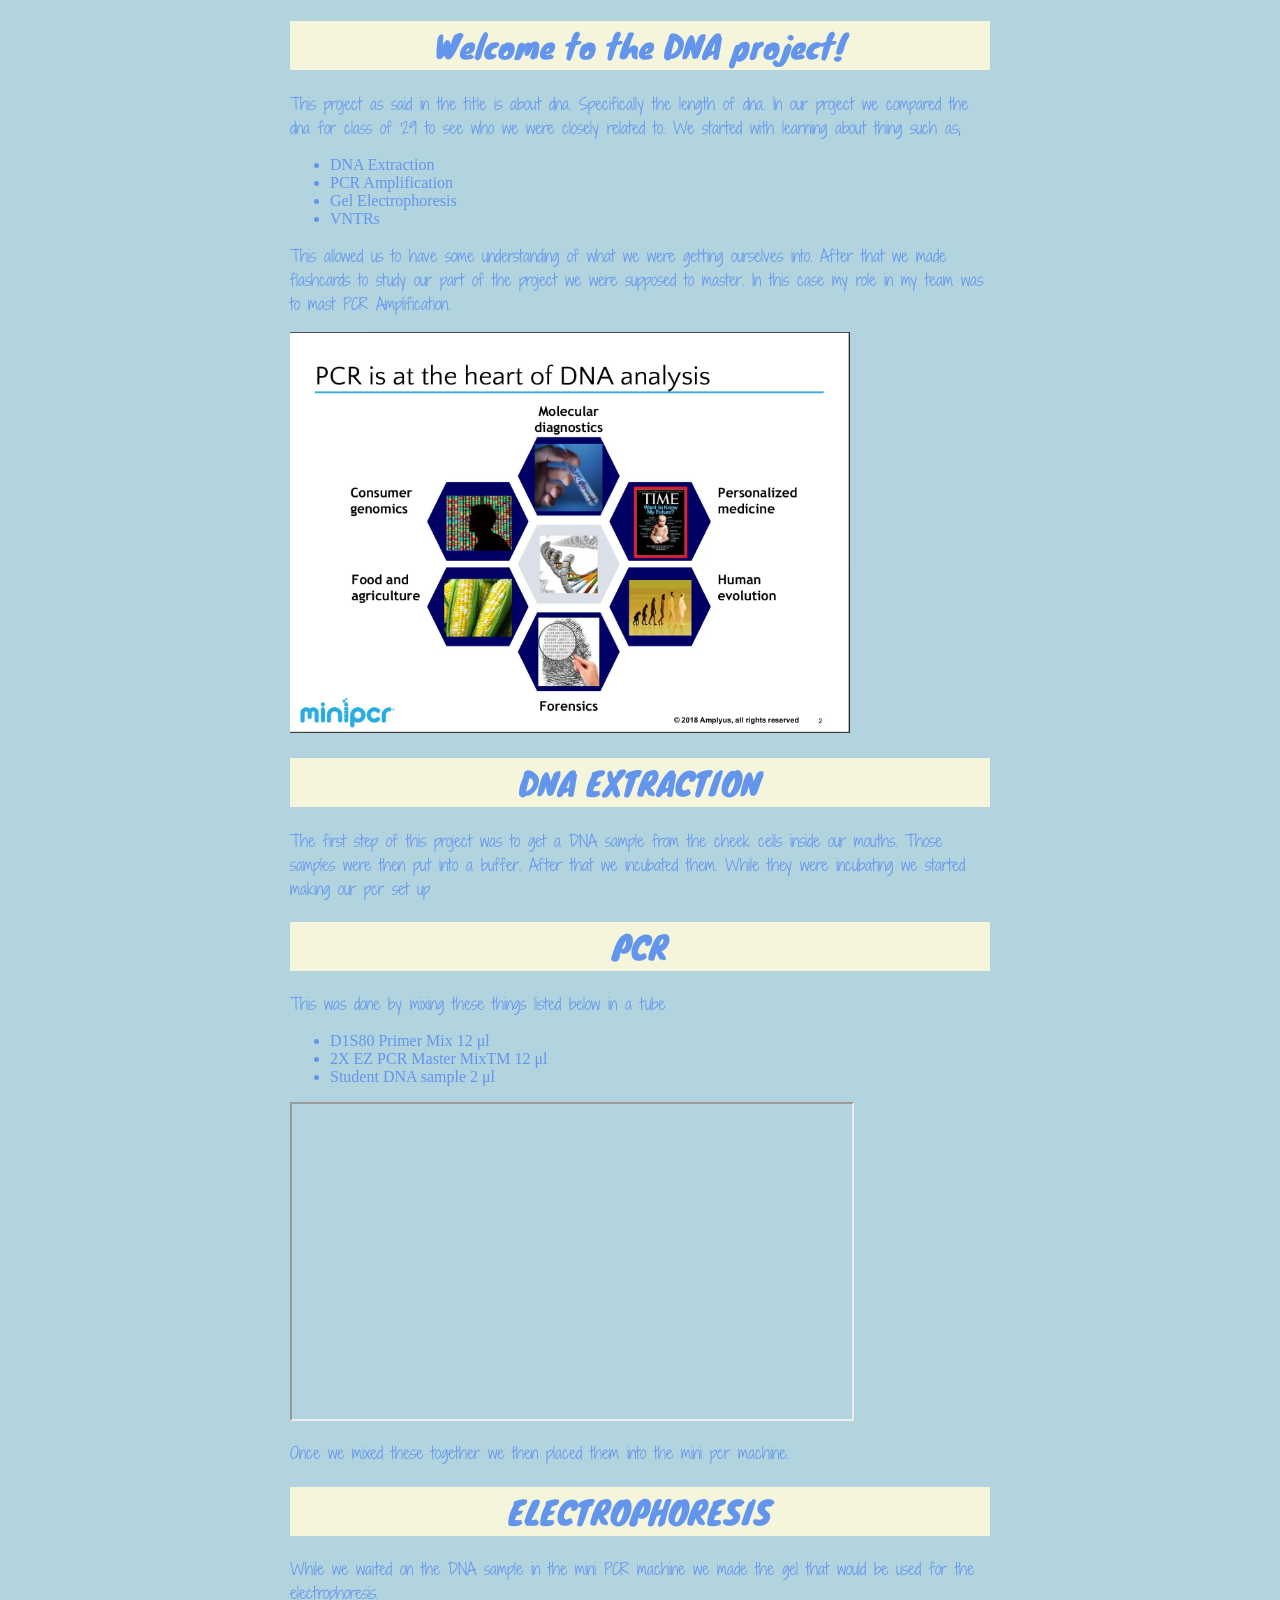
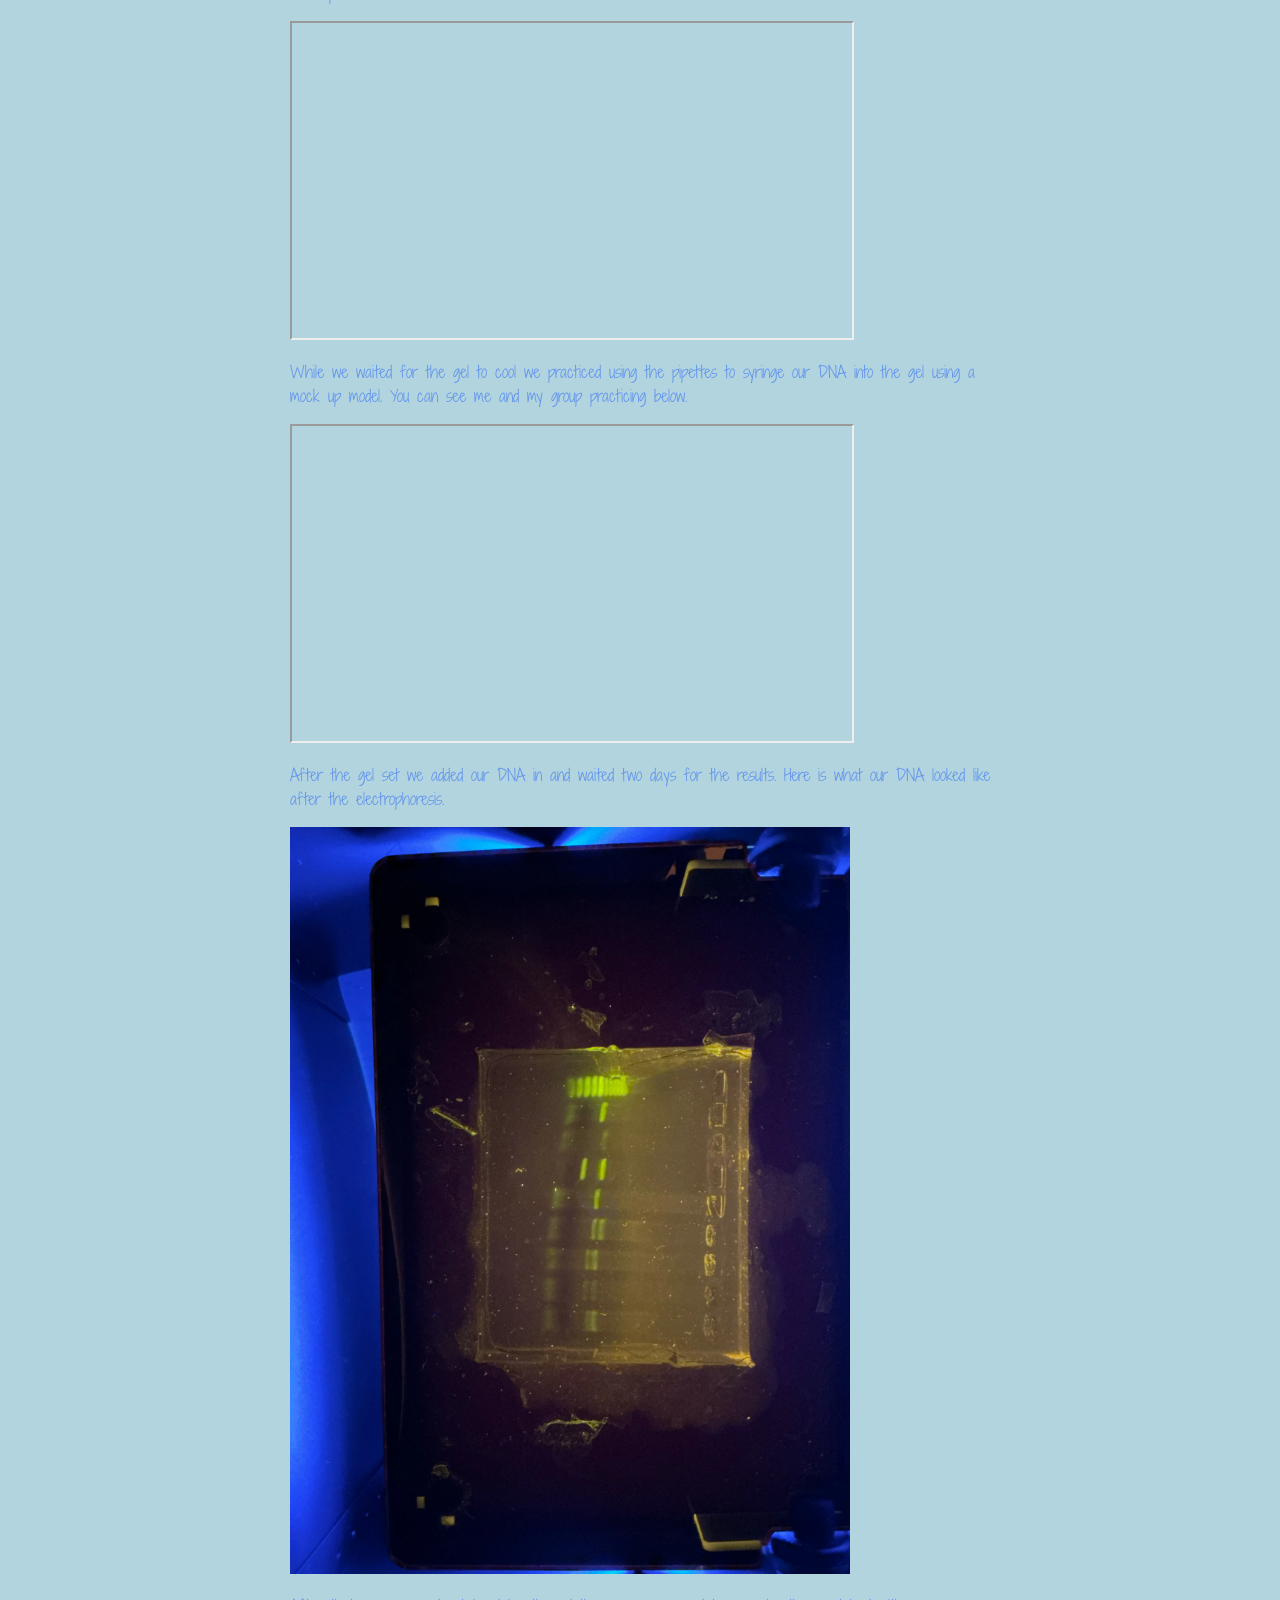
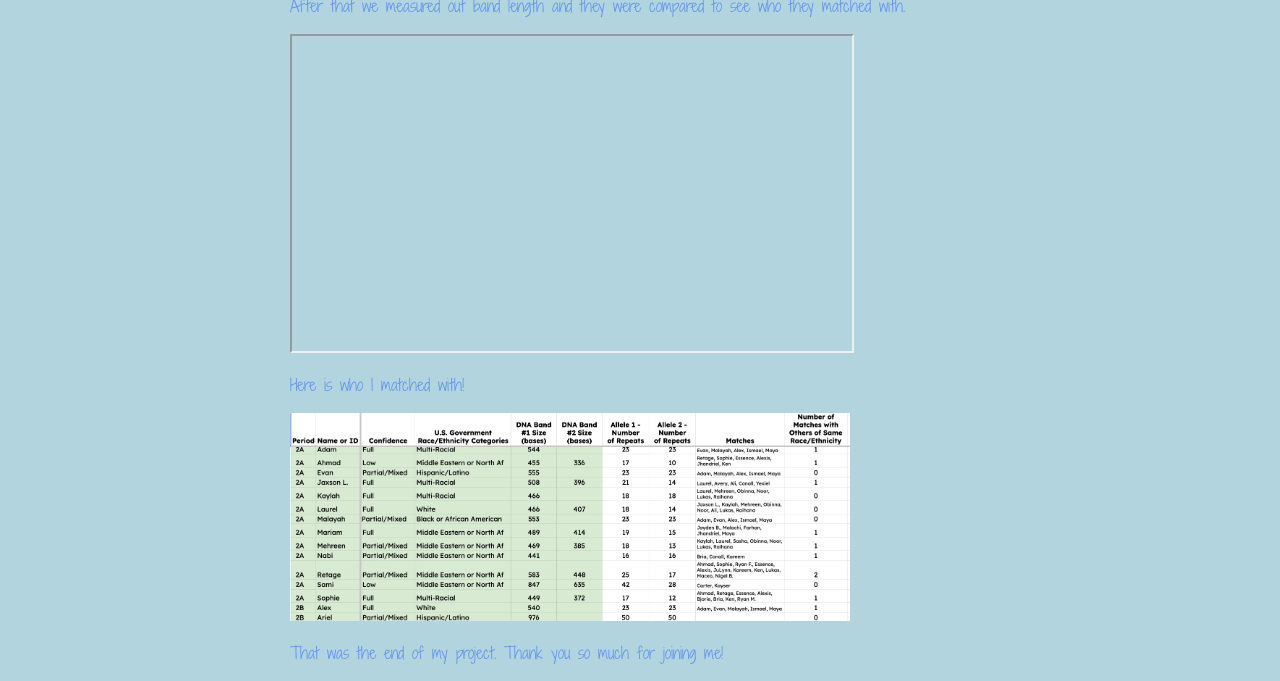
==== commit 4509990d: "Update biobreakthrough.html" ====
--- a/biobreakthrough.html
+++ b/biobreakthrough.html
@@ -52,7 +52,8 @@
     <body> <!--Everything to be displayed in the browser window.-->
           
         <!--example headings, paragraphs, lists-->
-       <h> Welcome to the DNA project!</h>
+        
+       <h1> Welcome to the DNA project!</h1>
         <!--example images (uploaded to repo's "images" directory)-->
 <p> This project as said in the title is about dna. Specifically the length of dna. 
     In our project we compared the dna for class of '29 to see who we were closely related to. 
